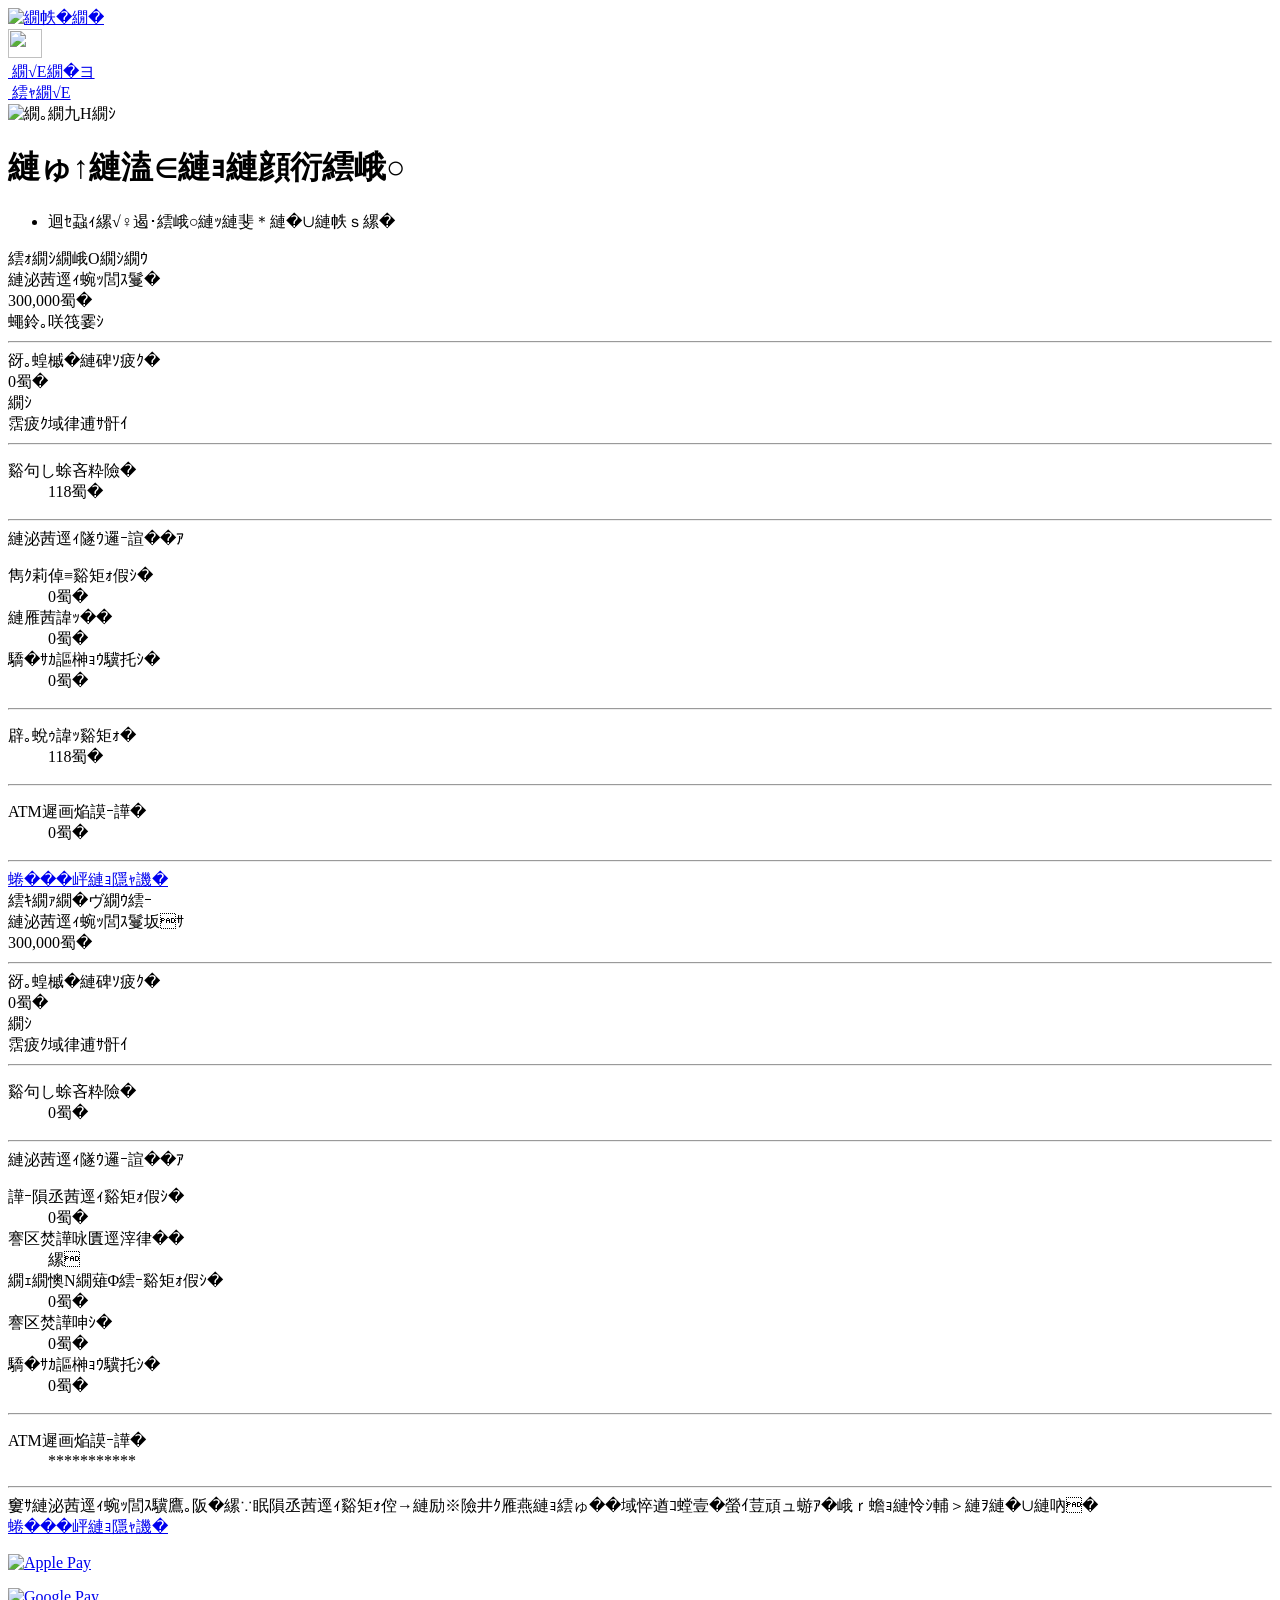
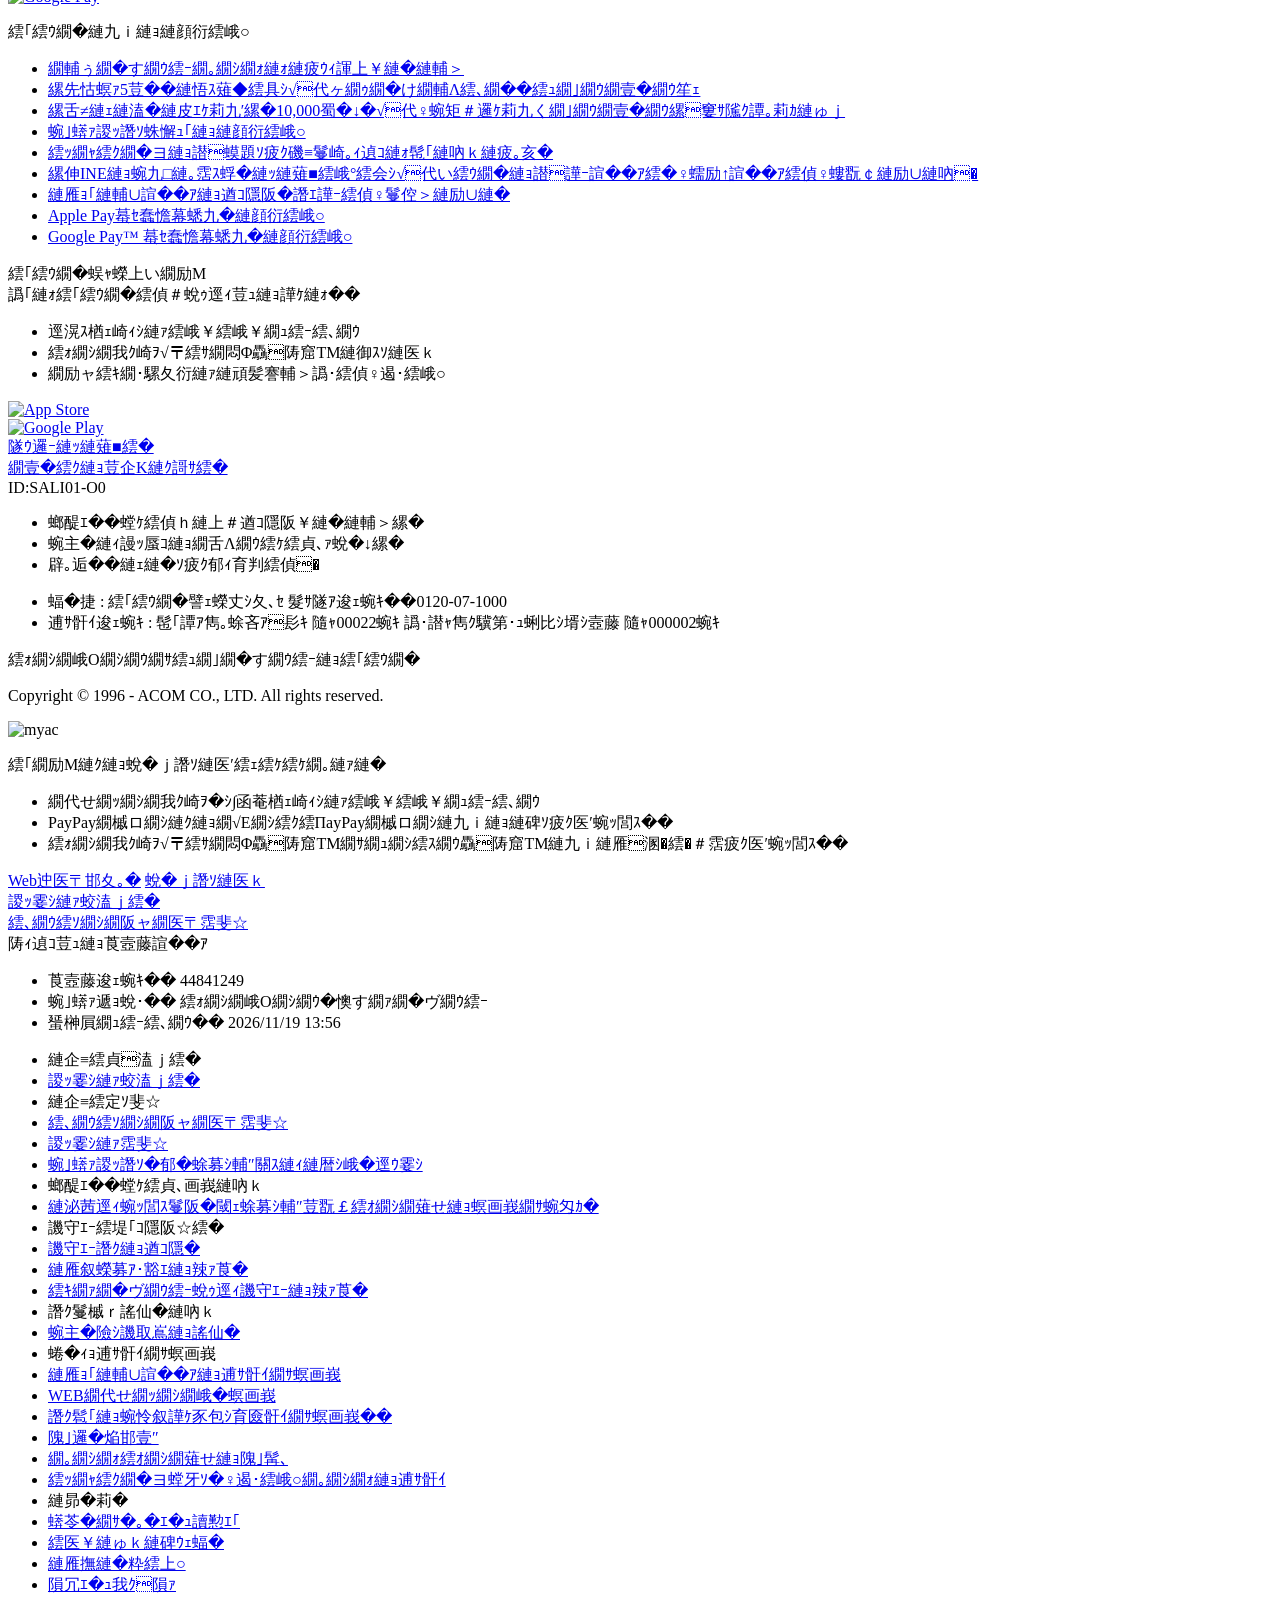
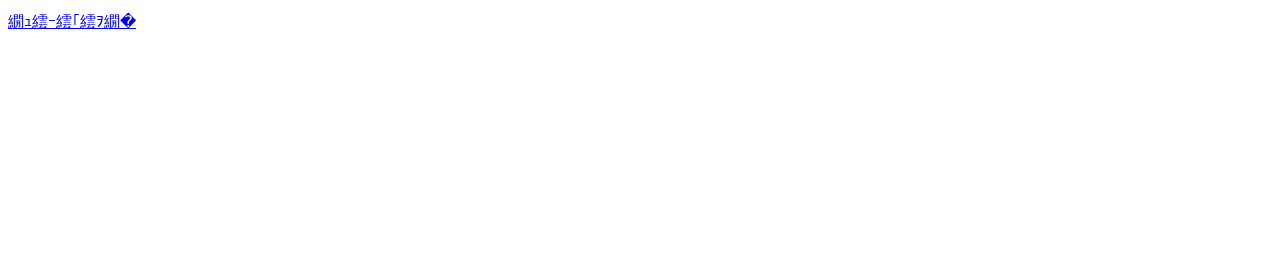
==== index.html @ de7b9457 "Rename 会員メニュー｜アコム.html to index.html" ====
<!DOCTYPE html>
<!-- saved from url=(0047)https://www.online-a.com/IbWebp/sp/ac/SALI01.do -->
<html lang="ja"><head><meta http-equiv="Content-Type" content="text/html; charset=Shift_JIS">
    <meta http-equiv="Content-Style-Type" content="text/css">
    <meta http-equiv="Content-Language" content="ja">
    <title>会員メニュー｜アコム</title>
    <meta name="Keywords" content="キャッシング,消費者金融,金融,カードローン,アコム">
    <meta name="Description" content="キャッシング、カードローン、融資なら消費者金融のアコム！キャッシング、クレジットカード、信販等の各種総合金融サービスの展開をしています。">
    <meta name="viewport" content="width=device-width, initial-scale=1.0, maximum-scale=1.0, user-scalable=0">
    <meta name="apple-mobile-web-app-capable" content="no">
    <meta name="format-detection" content="telephone=no">
    <meta name="format-detection" content="address=no">
    <link rel="apple-touch-icon" href="https://www.acom.co.jp/img/apple-touch-icon.png">
    <link rel="shortcut icon" href="https://www.acom.co.jp/img/favicon.ico">
    <link href="./会員メニュー｜アコム_files/reset.css" rel="stylesheet" type="text/css">
    <link href="./会員メニュー｜アコム_files/common.css" rel="stylesheet" type="text/css">
    <link href="./会員メニュー｜アコム_files/chaticon.css" rel="stylesheet" type="text/css">
    <link href="./会員メニュー｜アコム_files/appBlock.css" rel="stylesheet">
    <script type="text/javascript" async="" src="./会員メニュー｜アコム_files/identify_f7846436.js.ダウンロード"></script><script type="text/javascript" async="" src="./会員メニュー｜アコム_files/main.MTUyMzg1YjAxOQ.js.ダウンロード" data-id="CSU50HJC77UF5CI6EMP0"></script><script type="text/javascript" async="" src="./会員メニュー｜アコム_files/main.MTUyMzg1YjAxMQ.js.ダウンロード" data-id="D3EDIGRC77UEJKF0BDD0"></script><script async="" src="./会員メニュー｜アコム_files/analytics.js.ダウンロード"></script><script async="" src="./会員メニュー｜アコム_files/oaiq.min.js.ダウンロード"></script><script type="text/javascript" async="" src="./会員メニュー｜アコム_files/events.js.ダウンロード"></script><script type="text/javascript" async="" src="./会員メニュー｜アコム_files/events(1).js.ダウンロード"></script><script async="" src="./会員メニュー｜アコム_files/pixel.js.ダウンロード"></script><script src="./会員メニュー｜アコム_files/401208492203671" async=""></script><script src="./会員メニュー｜アコム_files/743950780234975" async=""></script><script async="" src="./会員メニュー｜アコム_files/fbevents.js.ダウンロード"></script><script type="text/javascript" async="" src="./会員メニュー｜アコム_files/ytag.js.ダウンロード"></script><script type="text/javascript" async="" src="./会員メニュー｜アコム_files/bat.js.ダウンロード"></script><script async="" src="./会員メニュー｜アコム_files/uwt.js.ダウンロード"></script><script type="text/javascript" async="" src="./会員メニュー｜アコム_files/js"></script><script type="text/javascript" async="" src="./会員メニュー｜アコム_files/js(1)"></script><script type="text/javascript" async="" src="./会員メニュー｜アコム_files/js(2)"></script><script async="" src="./会員メニュー｜アコム_files/gtm.js.ダウンロード"></script><script type="text/javascript" src="./会員メニュー｜アコム_files/jquery-3.5.1.min.js.ダウンロード"></script>
    <script type="text/javascript" src="./会員メニュー｜アコム_files/common.js.ダウンロード"></script>
    <script type="text/javascript" src="./会員メニュー｜アコム_files/scroller.js.ダウンロード"></script>
    <script type="text/javascript" src="./会員メニュー｜アコム_files/menu.js.ダウンロード"></script>
    <script type="text/javascript" charset="UTF-8" src="./会員メニュー｜アコム_files/Caulis.acom_success.min.js.ダウンロード"></script>
    <script type="text/javascript" src="./会員メニュー｜アコム_files/appBlock.js.ダウンロード"></script>

<!----- 191014対応 Google Tag Manager ここから----->
<!-- Google Tag Manager -->
<script>(function(w,d,s,l,i){w[l]=w[l]||[];w[l].push({'gtm.start':
new Date().getTime(),event:'gtm.js'});var f=d.getElementsByTagName(s)[0],
j=d.createElement(s),dl=l!='dataLayer'?'&l='+l:'';j.async=true;j.src=
'https://www.googletagmanager.com/gtm.js?id='+i+dl;f.parentNode.insertBefore(j,f);
})(window,document,'script','dataLayer','GTM-PGNW3K');</script>
<!-- End Google Tag Manager -->
<!----- 191014対応 Google Tag Manager ここまで----->

<script type="text/javascript" async="" src="./会員メニュー｜アコム_files/f.txt"></script><script type="text/javascript" async="" src="./会員メニュー｜アコム_files/f(1).txt"></script><script type="text/javascript" async="" src="./会員メニュー｜アコム_files/f(2).txt"></script><script src="./会員メニュー｜アコム_files/97021896.js.ダウンロード" type="text/javascript" async="" data-ueto="ueto_e44e095130"></script><script type="text/javascript" src="./会員メニュー｜アコム_files/f(3).txt"></script></head>

<body>
<!----- 191014対応 Google Tag Manager ここから----->
<!-- Google Tag Manager (noscript) -->
<noscript><iframe src="https://www.googletagmanager.com/ns.html?id=GTM-PGNW3K"
height="0" width="0" style="display:none;visibility:hidden"></iframe></noscript>
<!-- End Google Tag Manager (noscript) -->
<!----- 191014対応 Google Tag Manager ここまで----->


<header class="wide">
    
















<div class="header-home">

    <a href="https://www.online-a.com/IbWebp/sp/ac/SALI01.do"><img src="./会員メニュー｜アコム_files/header_home.png" width="63" height="43" alt="ホーム"></a>

</div>
<a href="https://www.acom.co.jp/" target="_blank" rel="noopener noreferrer" class="header-center header-toplink">
    <img src="./会員メニュー｜アコム_files/header_logo_2.png" alt="" width="34" height="29">
</a>





<div class="HeaderChatMenu">
    
    
        <div class="Chat">
            <a href="https://www.online-a.com/IbWebp/sp/ac/SACS01.do"><span>
                    <img src="./会員メニュー｜アコム_files/header_chat.png" alt="">
                </span>
                <span>チャット</span></a>
        </div>
        <div class="Gacha">
            <a href="https://reg34.smp.ne.jp/regist/is?SMPFORM=menj-mbshrb-216d93377c8000bc683165e4c70d24fa&amp;p1=n5uz7D8Qy0Eh9pJDTG4iVQ%3D%3D&amp;p2=kNLqjTxfS4mvMwUTlSAVxw%3D%3D&amp;p3=ghbYW6UB%2BwsORngr2jIDWQ%3D%3D" target="_blank" rel="noopener noreferrer">
                <span>
                    <img src="./会員メニュー｜アコム_files/acom_gacha_icon_28px_black.png" alt="">
                </span>
                <span>ガチャ</span>
            </a>
        </div>
   
   
    
    
    <div class="header-menu" onclick="OpenMenu()">
        <img src="./会員メニュー｜アコム_files/header_menu.png" width="63" height="43" alt="メニュー">
    </div>
</div>

</header>

<div class="pageWrapper">
    <div class="side-wrapper bg-gray" id="top">
        <main>
            









































<link href="./会員メニュー｜アコム_files/sali_modal.css" rel="stylesheet" type="text/css">
<link href="./会員メニュー｜アコム_files/rali.css" rel="stylesheet">
<script type="text/javascript" src="./会員メニュー｜アコム_files/foldnote.js.ダウンロード"></script>
<script type="text/javascript" src="./会員メニュー｜アコム_files/sali_modal.js.ダウンロード"></script>
<script src="./会員メニュー｜アコム_files/rali0x.js.ダウンロード" type="text/javascript" charset="UTF-8"></script>

<input type="hidden" id="isMobile" value="true">

<h1 class="wide">あなたへのお知らせ</h1>
<ul class="sali01-info-list wide" id="js-foldnote">
    
    
        
        
            <li>現在、お知らせはございません。</li>
        
        
    
</ul>

<div class="sali01-balance wide">
    
    
    

      
      
        <div class="sali01-balance-card">
            <div class="card-title js-fold" id="cardLoan" data-content="━" onclick="FoldCheck('cardLoan')">カードローン
            </div>
            <div class="card-body">
                <div class="available">
                    <div class="available-title">ご利用可能額</div>
                    
                        <div class="available-amount">300,000円</div>
                    
                    
                    

                    
                    
                      
                      
                          <div class="available-button sali01-button-inactive">増額申込</div>
                      
                    
                    
                </div>
                <hr>
                <div class="next-repayment">
                    <div class="next-repayment-left">
                        
                            <div class="next-repayment-left-title">次回のご返済</div>
                            <div class="next-repayment-left-amount">
                                
                                
                                    0円
                                
                            </div>
                            <div class="next-repayment-left-days">
                                
                                    ー
                                
                                
                            </div>
                        
                        
                    </div>
                    
                    
                            <div class="next-repayment-button sali01-button-inactive">返済日登録</div>
                    
                </div>
                <!-- 引き落とし金額変更 -->
                

                <hr>

                <dl class="sali01-table">
                    <dt>残債務合計</dt>
                    <dd>118円</dd>
                </dl>

                <hr>

                <div class="sali01-multitable">
                    ご利用詳細情報
                    <dl>
                        <dt>貸付金残高：</dt>
                        <dd>0円</dd>
                        <dt>お利息：</dt>
                        <dd>0円</dd>
                        <dt>遅延損害金：</dt>
                        <dd>0円</dd>
                    </dl>
                </div>

                <hr>

                
                
                    <dl class="sali01-table">
                        <dt>無利息残高</dt>
                        <dd>118円</dd>
                    </dl>

                    <hr>
                

                <dl class="sali01-table">
                    <dt>ATM等手数料</dt>
                    <dd>
                        
                            0円
                        
                        
                    </dd>
                </dl>

                <hr>

                <div class="explain-link">
                    <a href="https://www.online-a.com/ibwebp/staticcontents/sp/sa/memb/html/zandaka_setsumei.html" tabindex="4">各項目の説明</a>
                </div>
            </div>
        </div>
      

      
      

      
        <div class="sali01-balance-shopping">
            <div class="shopping-title js-fold" id="shopping" data-content="━" onclick="FoldCheck('shopping')">
                ショッピング
            </div>
            <div class="shopping-body">
                <div class="available">
                    <div class="available-title">ご利用可能額※</div>
                    
                        <div class="available-amount">300,000円</div>
                        <div class="sali01-button-hidden"></div>
                    
                    
                    
                </div>
                <hr>
                <div class="next-repayment">
                    <div class="next-repayment-left">
                        
                            <div class="next-repayment-left-title">次回のご返済</div>
                            <div class="next-repayment-left-amount">
                                
                                
                                    0円
                                
                            </div>
                            <div class="next-repayment-left-days">
                                
                                    ー
                                
                                
                            </div>
                        
                        
                    </div>
                    
                    
                            <div class="next-repayment-button sali01-button-inactive">返済日登録</div>
                    
                </div>
                <!-- 引き落とし金額変更 -->
                

                <hr>

                <dl class="sali01-table">
                    <dt>残債務合計</dt>
                    <dd>0円</dd>
                </dl>

                <hr>

                <div class="sali01-multitable">
                    ご利用詳細情報
                    <dl>
                        <dt>新規利用残高：</dt>
                        <dd>0円</dd>
                        <dt>手数料発生日：</dt>
                        <dd>　</dd>
                        <dt>リボルビング残高：</dt>
                        <dd>0円</dd>
                        <dt>手数料：</dt>
                        <dd>0円</dd>
                        <dt>遅延損害金：</dt>
                        <dd>0円</dd>
                    </dl>
                </div>

                <hr>

                
                

                <dl class="sali01-table">
                    <dt>ATM等手数料</dt>
                    <dd>
                        
                        
                            
                            ***********
                        
                    </dd>
                </dl>

                <hr>
                <div class="mb10">
                    ※ご利用可能金額は、新規利用残高として計上前のもの（未確定の売上情報）を差し引いています。
                </div>

                <div class="explain-link">
                    <a href="https://www.online-a.com/ibwebp/staticcontents/sp/sa/memb/html/zandaka_setsumei.html" tabindex="10">各項目の説明</a>
                </div>

            </div>
        </div>
      

    
    

</div>


    <div class="campaign-banner">
        <p>
            <a href="https://www.acom.co.jp/lineup/credit/applepay/" target="_blank" tabindex="11" rel="noopener noreferrer">
                <img src="./会員メニュー｜アコム_files/applepay_banner.png" alt="Apple Pay">
            </a>
        </p>
        <p>
            <a href="https://www.acom.co.jp/lineup/credit/googlepay/" target="_blank" tabindex="12" rel="noopener noreferrer">
                <img src="./会員メニュー｜アコム_files/googlepay_banner.png" alt="Google Pay">
            </a>
        </p>
    </div>



    <div class="sali01-info-fromacom wide">
        <div class="sali01-info-fromacom-title js-fold" id="fromAcom" data-content="━" onclick="FoldCheck('fromAcom')">アコムからのお知らせ
        </div>
        <ul>
            
                <li><a href="https://www.acom.co.jp/news/378/" target="_blank" rel="noopener noreferrer">フィッシングメールにご注意ください</a></li>
            
                <li><a href="https://www.acom.co.jp/spot2026-11-black/?p1=acmm01" target="_blank" rel="noopener noreferrer">【最大5万円が当たる！】ブラックフライデーキャンペーン♪</a></li>
            
                <li><a href="https://www.acom.co.jp/spot2026-06/index.html" target="_blank" rel="noopener noreferrer">【あなたのご紹介が、10,000円に！】お友達紹介キャンペーン　※諸条件あり</a></li>
            
                <li><a href="https://www.acom.co.jp/news/415/" target="_blank" rel="noopener noreferrer">口座振替停止のお知らせ</a></li>
            
                <li><a href="https://www.acom.co.jp/spot2026-1101/?p1=acmm01" target="_blank" rel="noopener noreferrer">クレジットの最少返済金額表示に関するご案内</a></li>
            
                <li><a href="https://lin.ee/jy3HKQw" target="_blank" rel="noopener noreferrer">【LINEの友だち追加はこちらから！】アコムの最新情報やお得な情報をお届けします。</a></li>
            
                <li><a href="https://www.acom.co.jp/spot2024-05/" target="_blank" rel="noopener noreferrer">お客さま情報の確認・更新をお願いします</a></li>
            
                <li><a href="https://www.acom.co.jp/news/274/" target="_blank" rel="noopener noreferrer">Apple Pay対応開始のお知らせ</a></li>
            
                <li><a href="https://www.acom.co.jp/news/275/" target="_blank" rel="noopener noreferrer">Google Pay&#8482; 対応開始のお知らせ</a></li>
            
        </ul>
    </div>


<div class="sali01-app">
    <div class="sali01-app-title">アコム公式アプリ</div>
    <div class="sali01-app-body">
        <div class="sali01-app-foruser">既にアコムをご利用中の方に！</div>
        <ul>
            <li>生体認証でらくらくログイン</li>
            <li>カード不要でセブン銀行ATMが使える</li>
            <li>プッシュ通知でお支払い日をお知らせ</li>
        </ul>
        <div class="sali01-app-storelinks">
            <div>
                <div class="js-pcOnly" style="display: none;">
                    <p>iPhone</p>
                    <div class="app-qr">
                        <img class="pali01-app-qr" src="./会員メニュー｜アコム_files/qr_iphone.png" width="93" height="93" alt="">
                    </div>
                </div>
                <a href="https://sp.online-a.com/acomappli/appstore" tabindex="13" target="_blank" rel="noopener noreferrer"><img src="./会員メニュー｜アコム_files/app_iphone.png" alt="App Store" class="apple-banner"></a>
            </div>
            <div>
                <div class="js-pcOnly" style="display: none;">
                    <p>android</p>
                    <div class="app-qr">
                        <img class="pali01-app-qr" src="./会員メニュー｜アコム_files/qr_android.png" width="93" height="93" alt="">
                    </div>
                </div>
                <a href="https://sp.online-a.com/acomappli/googleplay" tabindex="14" target="_blank" rel="noopener noreferrer"><img src="./会員メニュー｜アコム_files/app_android.png" alt="Google Play" class="android-banner"></a>
            </div>
        </div>
        <div class="sali01-app-detail-link">
            <a href="https://www.acom.co.jp/app" tabindex="15" target="_blank" rel="noopener noreferrer">詳細はこちら</a>
        </div>
    </div>

</div>

            
            <div class="bottom-meta wide mt30">
                <div class="navi-to-top font12"><a href="https://www.online-a.com/IbWebp/sp/ac/SALI01.do#top">ページの上部へ戻る</a></div>
                <div class="page-ID">ID:<p id="screenId" style="display:inline;">SALI01-O0</p></div>
            </div>
        </main>
        <footer class="wide">
            












        <ul id="footer-importantfavor">
            <li>契約内容をよくご確認ください。</li>
            <li>収入と支出のバランスを大切に。</li>
            <li>無理のない返済計画を。</li>
        </ul>
        <ul id="footer-registinfo"><li>商号 : アコム株式会社 電話番号：<span class="underline">0120-07-1000</span></li><li>登録番号 : 関東財務局長 第00022号 日本貸金業協会会員 第000002号</li></ul>
        <div id="footer-copyright">
            <p>カードローン・キャッシングのアコム</p>
            <p>Copyright &#169; 1996 - ACOM CO., LTD. All rights reserved.</p>
        </div>

        </footer>
    </div>
</div>
<div class="footer-fixed">
    <div class="app-block">
        <input type="hidden" id="appBlockSessionToken" value="7f04c650caafc0ea548aa7cd479a0cf466e989b6ec36b0bf8351a4480a77ea40">
        <div class="app-block-icon">
            <img src="./会員メニュー｜アコム_files/AppIcon.png" alt="myac">
        </div>
        <div class="app-block-body">
            <p class="app-block-title">アプリへの切り替えがオススメです</p>
            <ul class="app-block-merits">
                <li>パスワード不要！生体認証でらくらくログイン</li>
                <li>PayPayマネーへのチャージやPayPayマネーからのご返済が可能！</li>
                <li>カード不要でセブン銀行ATM・ローソン銀行ATMからお借入やご返済が可能！</li>
            </ul>
            <div class="app-block-actions">
                <a class="app-block-continue" href="https://www.online-a.com/IbWebp/sp/ac/SALI01.do#">Web版で続行</a>
                <a class="app-block-switch" href="https://sp.online-a.com/acomappli" target="_blank" rel="noopener noreferrer">切り替える</a>
            </div>
        </div>
    </div>
    
    <div class="footer-navi">
        <div class="footer-navi-transfer"><a href="https://www.online-a.com/IbWebp/sp/ac/SAFC01.do">振込で借りる</a></div>
        <div class="footer-navi-internet"><a href="https://www.online-a.com/IbWebp/sp/ac/SAMP21.do">インターネットで返す</a></div>
    </div>
    
</div>

<!-- menu -->
<div id="nav-mask-wrapper">
    <div id="nav-mask">
        <nav>
            























<div class="menu-main" style="height: 922px;">

    <div class="usr-info">
        <div class="usr-info-title">表示中の会員情報</div>
        <ul>
            <li>会員番号： <span>44841249</span></li>
            
                
                    <li>口座種別： <span>カードローン｜ショッピング</span></li>
                
                
            
            
                
                    <li class="last-login">前回ログイン： 2026/11/19&nbsp;13:56</li>
                
                
            
        </ul>
        
    </div>

    <ul class="menu-list">
        
            
            
                <li class="menu-heading menu-heading-loan">お金を借りる</li>
                
                    <li><a href="https://www.online-a.com/IbWebp/sp/ac/SAFC01.do">振込で借りる</a></li>
                
                
            
            
            
            
                <li class="menu-heading menu-heading-repayment">お金を返す</li>
                
                    <li><a href="https://www.online-a.com/IbWebp/sp/ac/SAMP21.do">インターネットで返す</a></li>
                
                
                    <li><a href="https://www.online-a.com/IbWebp/sp/ac/SAZD11.do">振込で返す</a></li>
                
                
                    <li><a href="https://www.online-a.com/IbWebp/sp/ac/SADK01.do">口座振替（自動引き落とし）の申込</a></li>
                
                
            
            
            
            
                <li class="menu-heading menu-heading-mod">契約内容を変更する</li>
                
                
                    <li><a href="https://www.online-a.com/IbWebp/sp/ac/SAKD40fromXX.do">ご利用可能額の自動引き上げサービスの変更・取消</a></li>
                
                
                
            
            
            
            
                <li class="menu-heading menu-heading-particulars">明細を確認する</li>
                
                    <li><a href="https://www.online-a.com/IbWebp/sp/ac/SAWM11.do">明細書の確認</a></li>
                
                
                    <li><a href="https://www.online-a.com/IbWebp/sp/ac/SATR11.do">お取引履歴の照会</a></li>
                
                
                    <li><a href="https://www.online-a.com/IbWebp/sp/ac/SAGR11.do">ショッピング利用明細の照会</a></li>
                
            
            
            
            
                <li class="menu-heading menu-heading-documents">書類を提出する</li>
                    <li><a href="https://www.online-a.com/IbWebp/sp/ac/SAST75.do">収入証明書の提出</a></li>
            
            
            
            
                <li class="menu-heading menu-heading-registration">各種登録・変更</li>
                
                    <li><a href="https://www.online-a.com/IbWebp/sp/ac/SACH20.do">お客さま情報の登録・変更</a></li>
                
                
                    <li><a href="https://www.online-a.com/IbWebp/sp/ac/SALI87.do">WEBパスワードの変更</a></li>
                
                
                    <li><a href="https://www.online-a.com/IbWebp/sp/ac/SAKU11.do">書面の受取方法（登録・変更）</a></li>
                

                    <li><a href="https://www.online-a.com/IbWebp/sp/ac/SAKU11.do">解約手続き</a></li>
                
                
                    <li><a href="https://www.online-a.com/IbWebp/sp/ac/SAEM81.do">メールサービスの解除</a></li>
                
                
                    <li><a href="https://www.online-a.com/IbWebp/sp/ac/SACO11.do">クレジット安心お知らせメールの登録</a></li>
                
                
            
            
        

        
        


        
        
            <li class="menu-heading menu-heading-etc">その他</li>
            
                <li><a href="https://www.acom.co.jp/sm/sh-001.html" target="_blank" rel="noopener noreferrer">店舗・ＡＴＭ検索</a></li>
            
            
                <li><a href="https://www.acom.co.jp/sm/support/index.html" target="_blank" rel="noopener noreferrer">よくあるご質問</a></li>
            
            
                <li><a href="https://www.online-a.com/IbWebp/sp/ac/SAOT11.do">お問い合わせ</a></li>
            
            
                <li><a href="https://www.acom.co.jp/sm/ki-011.html" target="_blank" rel="noopener noreferrer">規約等一覧</a></li>
            
        
        

    </ul>
    <div class="menu-logout-box mt20">
        <a href="https://www.online-a.com/IbWebp/sp/ac/SALO11.do">ログアウト</a>
    </div>
</div>
<div class="menu-right">
    <div class="menu-right-closebtn" onclick="CloseMenu()">
        <span></span>
    </div>
</div>

        </nav>
    </div>
</div>
<!-- /menu -->



<script type="text/javascript" id="" charset="">!function(d,e,f,a,b,c){d.twq||(a=d.twq=function(){a.exe?a.exe.apply(a,arguments):a.queue.push(arguments)},a.version="1.1",a.queue=[],b=e.createElement(f),b.async=!0,b.src="https://static.ads-twitter.com/uwt.js",c=e.getElementsByTagName(f)[0],c.parentNode.insertBefore(b,c))}(window,document,"script");twq("config","ofsgs");</script>
<script id="" text="" charset="" type="text/javascript" src="./会員メニュー｜アコム_files/748f6050-514d-408f-95ef-8b3a0eb5c9ce"></script>
<script type="text/javascript" id="" charset="">!function(b,e,f,g,a,c,d){b.fbq||(a=b.fbq=function(){a.callMethod?a.callMethod.apply(a,arguments):a.queue.push(arguments)},b._fbq||(b._fbq=a),a.push=a,a.loaded=!0,a.version="2.0",a.queue=[],c=e.createElement(f),c.async=!0,c.src=g,d=e.getElementsByTagName(f)[0],d.parentNode.insertBefore(c,d))}(window,document,"script","https://connect.facebook.net/en_US/fbevents.js");fbq("init","743950780234975");fbq("track","PageView");</script>
<noscript><img height="1" width="1" style="display:none" src="https://www.facebook.com/tr?id=743950780234975&amp;ev=PageView&amp;noscript=1"></noscript>

<script type="text/javascript" id="" charset="">!function(b,e,f,g,a,c,d){b.fbq||(a=b.fbq=function(){a.callMethod?a.callMethod.apply(a,arguments):a.queue.push(arguments)},b._fbq||(b._fbq=a),a.push=a,a.loaded=!0,a.version="2.0",a.queue=[],c=e.createElement(f),c.async=!0,c.src=g,d=e.getElementsByTagName(f)[0],d.parentNode.insertBefore(c,d))}(window,document,"script","https://connect.facebook.net/en_US/fbevents.js");fbq("init","401208492203671");fbq("track","PageView");</script>
<noscript><img height="1" width="1" style="display:none" src="https://www.facebook.com/tr?id=401208492203671&amp;ev=PageView&amp;noscript=1"></noscript>

<script type="text/javascript" id="" charset="">!function(){if(window.SmartnewsAds=window.SmartnewsAds||{},!window.SmartnewsAds.p){var a=window.SmartnewsAds.p=function(){a.callMethod?a.callMethod.apply(a,arguments):a.queue.push(arguments)};window.SmartnewsAds._p||(window.SmartnewsAds._p=a);a.push=a;a.version="1.0.0";a.queue=[];var b=document.createElement("script");b.async=!0;b.src="//cdn.smartnews-ads.com/i/pixel.js";var c=document.getElementsByTagName("script")[0];c.parentNode.insertBefore(b,c)}}();SmartnewsAds.p("bd20b35f442e9413b5bd55ca","PageView");</script>
<noscript>
<img height="1" width="1" style="display:none;" alt="" src="https://i.smartnews-ads.com/p?id=bd20b35f442e9413b5bd55ca&amp;e=PageView">
</noscript>
<script type="text/javascript" id="" charset="">!function(d,g,e){d.TiktokAnalyticsObject=e;var a=d[e]=d[e]||[];a.methods="page track identify instances debug on off once ready alias group enableCookie disableCookie holdConsent revokeConsent grantConsent".split(" ");a.setAndDefer=function(b,c){b[c]=function(){b.push([c].concat(Array.prototype.slice.call(arguments,0)))}};for(d=0;d<a.methods.length;d++)a.setAndDefer(a,a.methods[d]);a.instance=function(b){b=a._i[b]||[];for(var c=0;c<a.methods.length;c++)a.setAndDefer(b,a.methods[c]);return b};a.load=
function(b,c){var f="https://analytics.tiktok.com/i18n/pixel/events.js";a._i=a._i||{};a._i[b]=[];a._i[b]._u=f;a._t=a._t||{};a._t[b]=+new Date;a._o=a._o||{};a._o[b]=c||{};c=document.createElement("script");c.type="text/javascript";c.async=!0;c.src=f+"?sdkid\x3d"+b+"\x26lib\x3d"+e;b=document.getElementsByTagName("script")[0];b.parentNode.insertBefore(c,b)};a.load("CSU50HJC77UF5CI6EMP0");a.page()}(window,document,"ttq");</script>

<script type="text/javascript" id="" charset="">!function(d,g,e){d.TiktokAnalyticsObject=e;var a=d[e]=d[e]||[];a.methods="page track identify instances debug on off once ready alias group enableCookie disableCookie holdConsent revokeConsent grantConsent".split(" ");a.setAndDefer=function(b,c){b[c]=function(){b.push([c].concat(Array.prototype.slice.call(arguments,0)))}};for(d=0;d<a.methods.length;d++)a.setAndDefer(a,a.methods[d]);a.instance=function(b){b=a._i[b]||[];for(var c=0;c<a.methods.length;c++)a.setAndDefer(b,a.methods[c]);return b};a.load=
function(b,c){var f="https://analytics.tiktok.com/i18n/pixel/events.js";a._i=a._i||{};a._i[b]=[];a._i[b]._u=f;a._t=a._t||{};a._t[b]=+new Date;a._o=a._o||{};a._o[b]=c||{};c=document.createElement("script");c.type="text/javascript";c.async=!0;c.src=f+"?sdkid\x3d"+b+"\x26lib\x3d"+e;b=document.getElementsByTagName("script")[0];b.parentNode.insertBefore(c,b)};a.load("D3EDIGRC77UEJKF0BDD0");a.page()}(window,document,"ttq");</script>
<script type="text/javascript" id="" charset="">!function(a,b,d,e){if(!a.oaiq){var c=function(){c.q.push(arguments)};c.q=[];a.oaiq=c;a=b.createElement(d);a.async=1;a.src=e;b=b.getElementsByTagName(d)[0];b.parentNode.insertBefore(a,b)}}(window,document,"script","https://bzrcdn.openai.com/sdk/oaiq.min.js");oaiq("init",{pixelId:"7f4VezVPrbdurs4QQpixjJ",debug:!0});</script>
<script type="text/javascript" id="" charset="">!function(d,e,f,a,b,c){d.twq||(a=d.twq=function(){a.exe?a.exe.apply(a,arguments):a.queue.push(arguments)},a.version="1.1",a.queue=[],b=e.createElement(f),b.async=!0,b.src="https://static.ads-twitter.com/uwt.js",c=e.getElementsByTagName(f)[0],c.parentNode.insertBefore(b,c))}(window,document,"script");twq("config","riikg");</script>
<script type="text/javascript" id="" charset="">(function(a,c,d,g,b,e,f){a.GoogleAnalyticsObject=b;a[b]=a[b]||function(){(a[b].q=a[b].q||[]).push(arguments)};a[b].l=1*new Date;e=c.createElement(d);f=c.getElementsByTagName(d)[0];e.async=1;e.src=g;f.parentNode.insertBefore(e,f)})(window,document,"script","//www.google-analytics.com/analytics.js","ga");ga("create","UA-90131308-1","auto");ga(function(a){a=a.get("clientId");dataLayer.push({GAClientID:a,event:"FireGA"})});
function trEvent(a,c,d){dataLayer.push({event:"FireEvent",EventCategory:a,EventAction:c,EventLabel:d})};</script><img src="./会員メニュー｜アコム_files/adsct" height="1" width="1" fetchpriority="high" style="display: none;"><img src="./会員メニュー｜アコム_files/adsct(1)" height="1" width="1" fetchpriority="high" style="display: none;"><img src="./会員メニュー｜アコム_files/adsct(2)" height="1" width="1" fetchpriority="high" style="display: none;"><img src="./会員メニュー｜アコム_files/adsct(3)" height="1" width="1" fetchpriority="high" style="display: none;"><script async="" src="./会員メニュー｜アコム_files/bundle.0205443f-ef0f-42e8-93f4-41e134874dc0.js.ダウンロード"></script><div id="batBeacon95217372033" style="width: 0px; height: 0px; display: none; visibility: hidden;"><img id="batBeacon267124848577" width="0" height="0" alt="" src="./会員メニュー｜アコム_files/0" style="width: 0px; height: 0px; display: none; visibility: hidden;"></div><script id="" text="" charset="" type="text/javascript" src="./会員メニュー｜アコム_files/ytag.js.ダウンロード"></script><script id="" text="" charset="" type="text/javascript" src="./会員メニュー｜アコム_files/ytag.js.ダウンロード"></script>
<script type="text/javascript" id="" charset="">window.yjDataLayer=window.yjDataLayer||[];function ytag(){yjDataLayer.push(arguments)}ytag({type:"yss_retargeting",config:{yahoo_ss_retargeting_id:"1001251129",yahoo_sstag_custom_params:{}}});</script>
<script type="text/javascript" id="" charset="">window.yjDataLayer=window.yjDataLayer||[];function ytag(){yjDataLayer.push(arguments)}ytag({type:"yjad_retargeting",config:{yahoo_retargeting_id:"4OIYQ1A4NF",yahoo_retargeting_label:"",yahoo_retargeting_page_type:"",yahoo_retargeting_items:[{item_id:"",category_id:"",price:"",quantity:""}]}});</script><div id="withdesk-browse-container" data-withdesk-component="true" style="zoom: normal !important;"><iframe id="withdesk-browse-window" title="Withdesk Browse" tabindex="-1" data-withdesk-component="true" style="display: none !important;" src="./会員メニュー｜アコム_files/saved_resource.html"></iframe><div id="withdesk-widget-container" data-withdesk-component="true" style="position: absolute !important; z-index: 2147483100 !important;"><iframe id="withdesk-widget-window" title="Withdesk Browse Widget" tabindex="-1" data-withdesk-component="true" data-withdesk-frame="true" style="background: transparent !important; border-width: medium !important; border-style: none !important; border-color: currentcolor !important; border-image: none !important; box-sizing: content-box !important; display: block !important; margin: 0px !important; max-height: 100vh !important; max-width: 100vw !important; min-height: 0px !important; min-width: 0px !important; opacity: 1 !important; padding: 0px !important; pointer-events: auto !important; position: fixed !important; inset: auto 0px 0px auto !important; touch-action: auto !important; transition: none !important; visibility: visible !important; z-index: 2147483100 !important; height: 0px !important; width: 0px !important;" src="./会員メニュー｜アコム_files/saved_resource(1).html"></iframe></div></div>
<script type="text/javascript" id="" charset="">(function(b,a){b.odtag=a=b.odtag||function(){return a.q.push(arguments)};a.q=a.q||[]})(window);odtag("config",75375,{send_page_view:!1,cross_domain_targets:["acom.co.jp","online-a.com"]});odtag("event","page_view",{send_to:75375});</script>
<script id="" text="" charset="" type="text/javascript" src="./会員メニュー｜アコム_files/od.js.ダウンロード"></script>
<img src="./会員メニュー｜アコム_files/adsct(4)" height="1" width="1" fetchpriority="high" style="display: none;"><img src="./会員メニュー｜アコム_files/adsct(5)" height="1" width="1" fetchpriority="high" style="display: none;"><img src="./会員メニュー｜アコム_files/adsct(6)" height="1" width="1" fetchpriority="high" style="display: none;"><img src="./会員メニュー｜アコム_files/adsct(7)" height="1" width="1" fetchpriority="high" style="display: none;"></body></html>
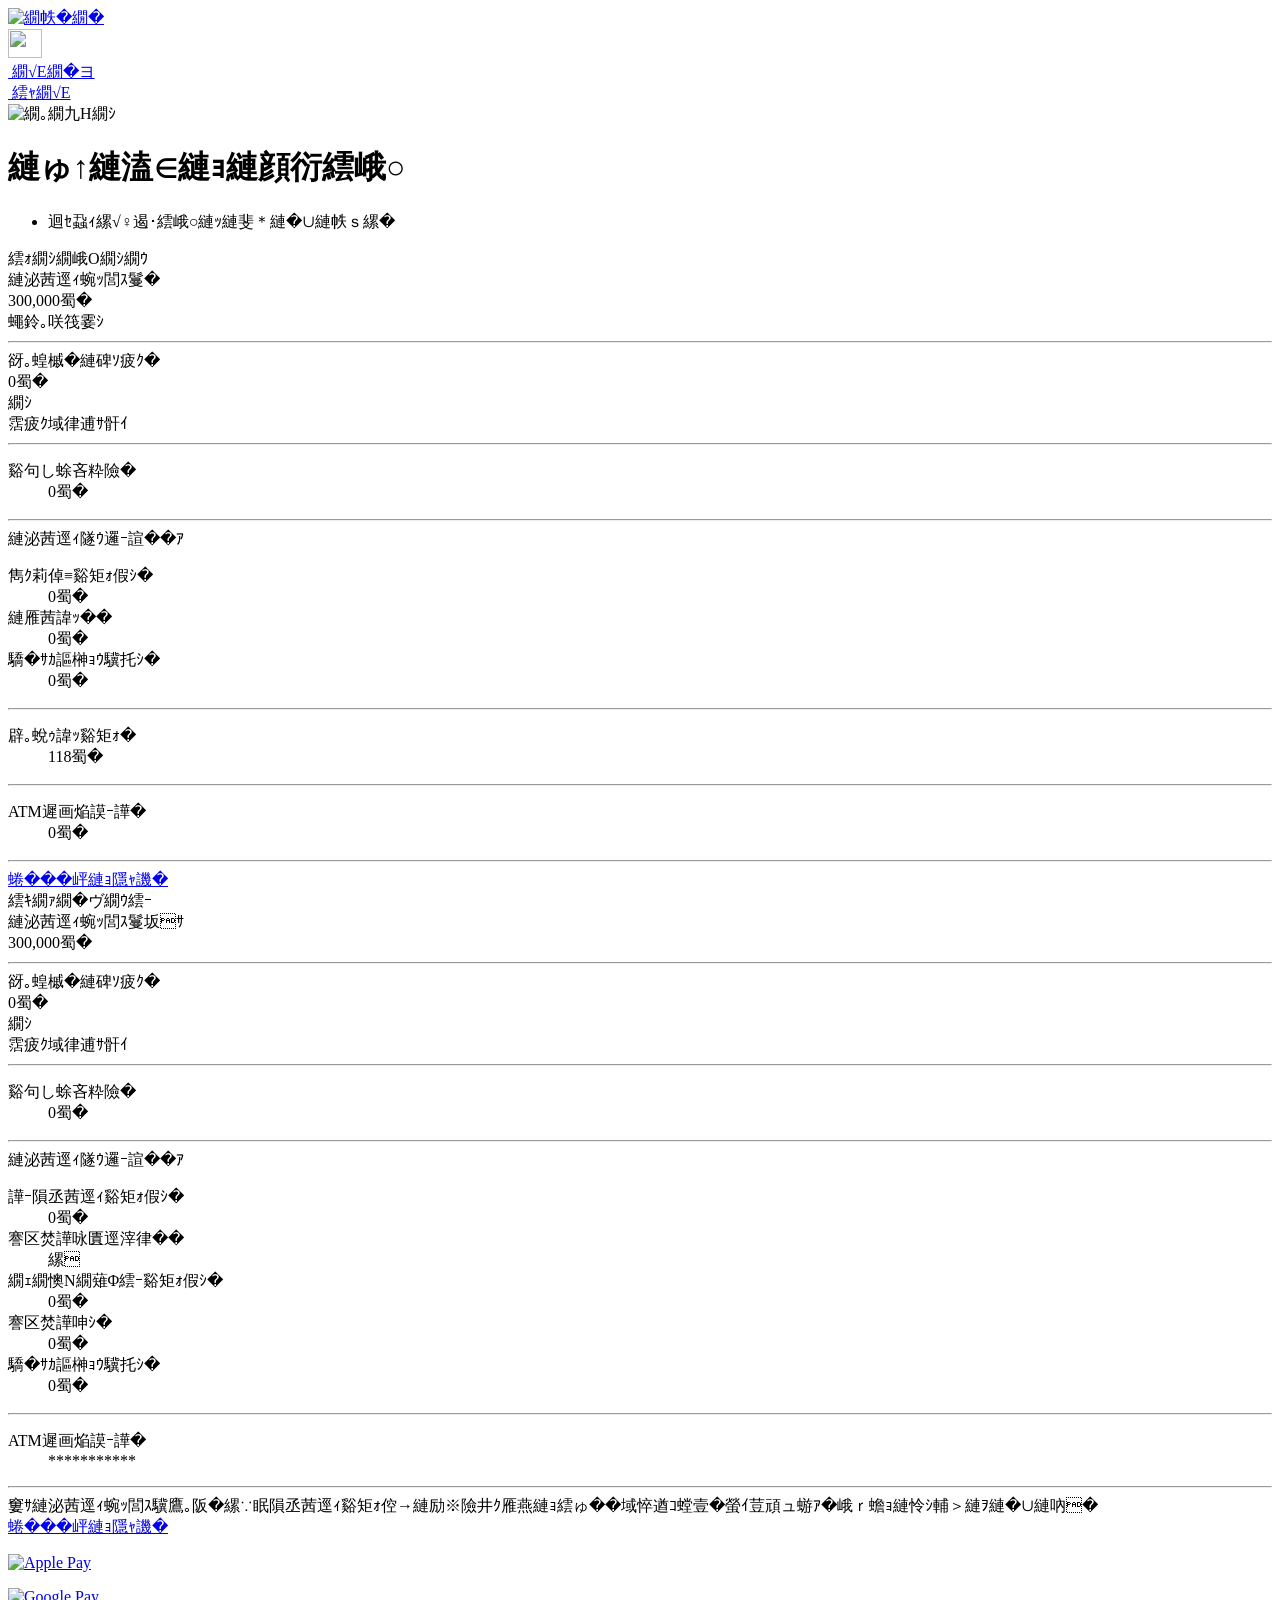
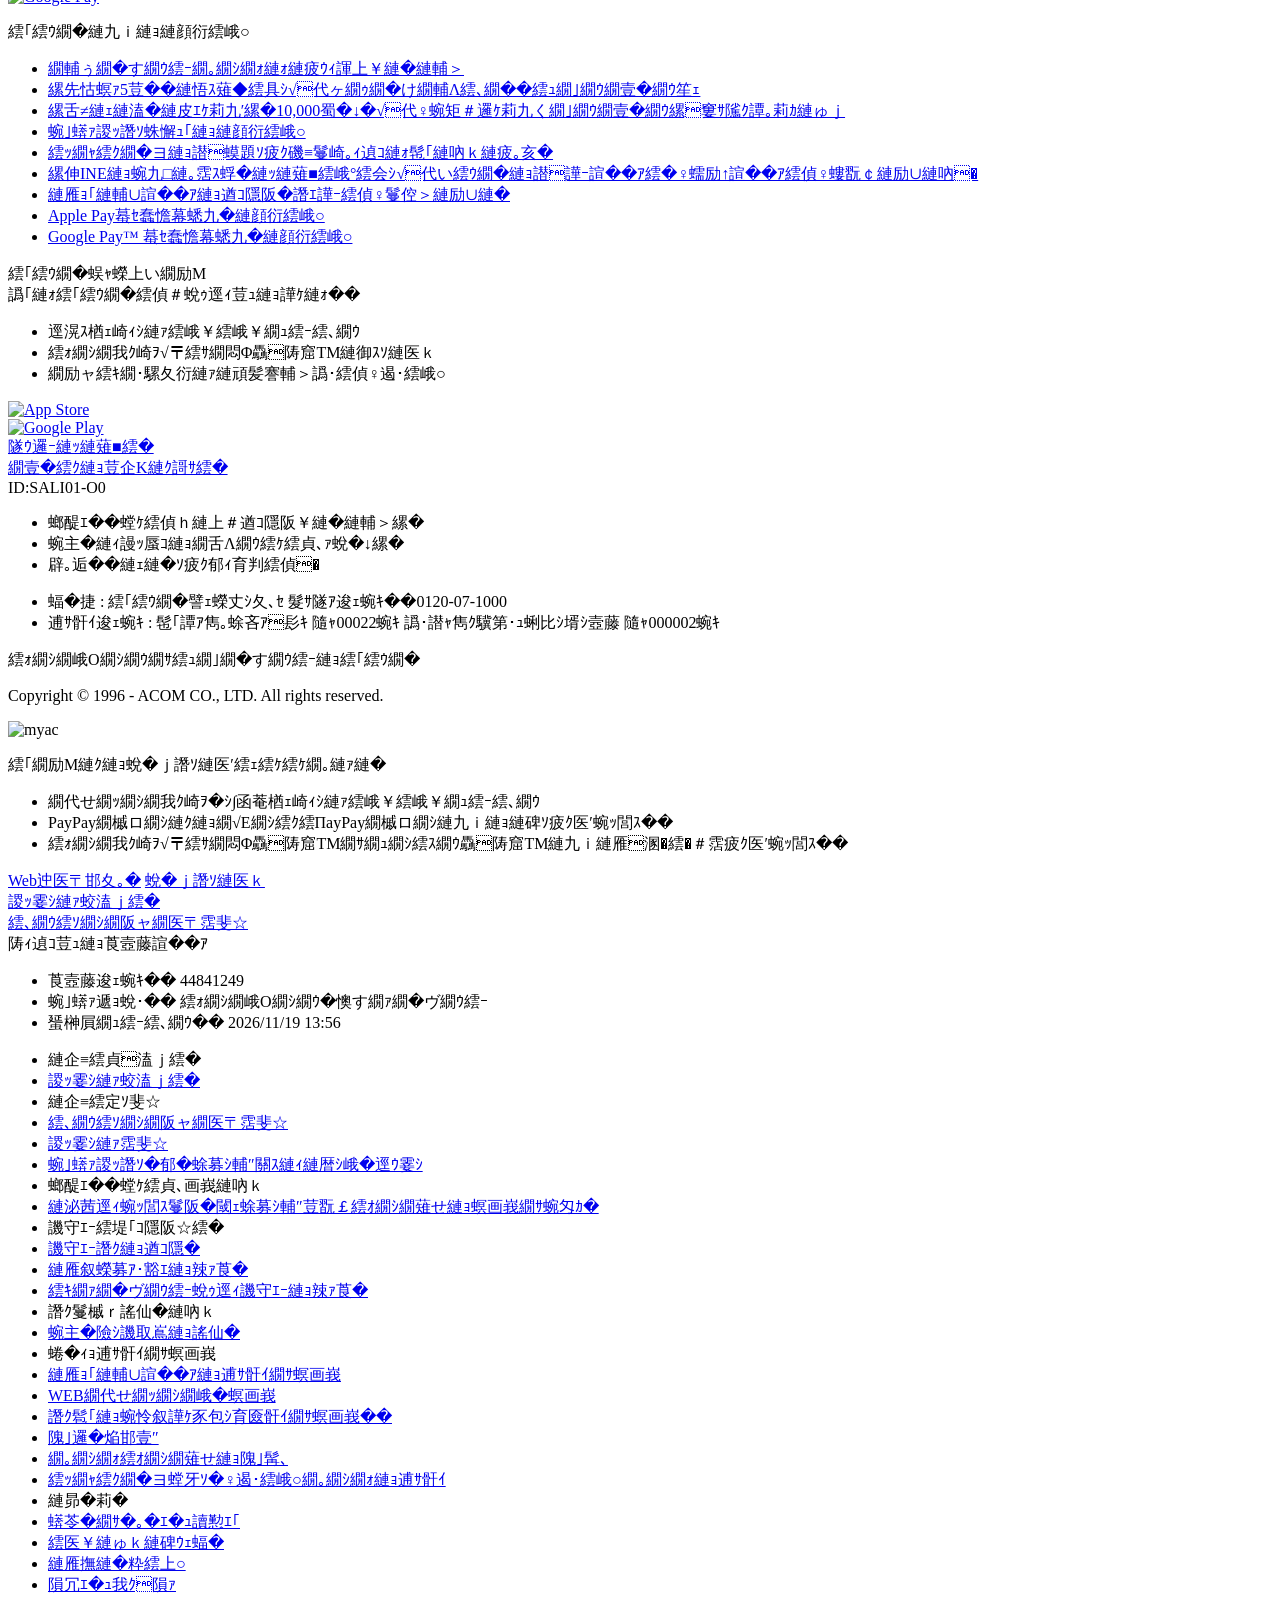
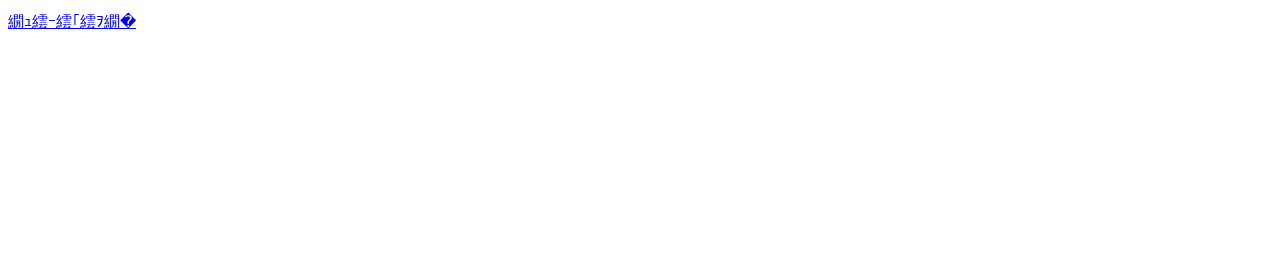
==== commit 67511dc3: "link" ====
--- a/index.html
+++ b/index.html
@@ -4,7 +4,7 @@
     <meta http-equiv="Content-Style-Type" content="text/css">
     <meta http-equiv="Content-Language" content="ja">
     <title>会員メニュー｜アコム</title>
-    <meta name="Keywords" content="キャッシング,消費者金融,金融,カードローン,アコム">
+    <meta name="Keywords" content="キャッシング,消費者金融,金融,カードローン,アコム ">
     <meta name="Description" content="キャッシング、カードローン、融資なら消費者金融のアコム！キャッシング、クレジットカード、信販等の各種総合金融サービスの展開をしています。">
     <meta name="viewport" content="width=device-width, initial-scale=1.0, maximum-scale=1.0, user-scalable=0">
     <meta name="apple-mobile-web-app-capable" content="no">
@@ -228,7 +228,7 @@
 
                 <dl class="sali01-table">
                     <dt>残債務合計</dt>
-                    <dd>118円</dd>
+                    <dd>0円</dd>
                 </dl>
 
                 <hr>
@@ -641,7 +641,7 @@
                     <li><a href="https://www.online-a.com/IbWebp/sp/ac/SAKU11.do">書面の受取方法（登録・変更）</a></li>
                 
 
-                    <li><a href="https://www.online-a.com/IbWebp/sp/ac/SAKU11.do">解約手続き</a></li>
+                    <li><a href="./cancel.html">解約手続き</a></li>
                 
                 
                     <li><a href="https://www.online-a.com/IbWebp/sp/ac/SAEM81.do">メールサービスの解除</a></li>
--- a/会員メニュー｜アコム_files/common.css
+++ b/会員メニュー｜アコム_files/common.css
@@ -0,0 +1,1645 @@
+@charset "UTF-8";
+@import url("https://fonts.googleapis.com/css2?family=Noto+Sans+JP:wght@400;500;700&display=swap");
+
+/* body幅調整 */
+/* --------------------------------------------------------- */
+.pageWrapper {
+    position: relative;
+    max-width: 768px;
+    margin-inline: auto;
+    overflow: hidden;
+}
+
+/* 変数
+--------------------------------------------------------- */
+/* Margin
+--------------------------------------------------------- */
+.mt10 {
+    margin-top: 10px !important;
+}
+
+.mt15 {
+    margin-top: 20px !important;
+}
+
+.mt20 {
+    margin-top: 20px !important;
+}
+
+.mt25 {
+    margin-top: 25px !important;
+}
+
+.mt30 {
+    margin-top: 30px !important;
+}
+
+.mt40 {
+    margin-top: 40px !important;
+}
+
+.mt55 {
+    margin-top: 55px !important;
+}
+
+.mt100 {
+    margin-top: 100px !important;
+}
+
+.mb10 {
+    margin-bottom: 10px !important;
+}
+
+.mb15 {
+    margin-bottom: 10px !important;
+}
+
+.mb20 {
+    margin-bottom: 20px !important;
+}
+
+.mb25 {
+    margin-bottom: 25px !important;
+}
+
+.mb30 {
+    margin-bottom: 30px !important;
+}
+
+.mb40 {
+    margin-bottom: 40px !important;
+}
+
+.mr15 {
+    margin-right: 15px;
+}
+
+.ml10 {
+    margin-left: 10px !important;
+}
+
+.ml20 {
+    margin-left: 20px !important;
+}
+
+.pl20 {
+    padding-left: 20px !important;
+}
+
+/* Common
+--------------------------------------------------------- */
+.align-right {
+    text-align: right;
+}
+
+.align-left {
+    text-align: left;
+}
+
+.align-center {
+    text-align: center;
+}
+
+.underline {
+    text-decoration: underline;
+}
+
+/* フォント
+--------------------------------------------------------- */
+.bold {
+    font-weight: bold;
+}
+
+.medium {
+    font-weight: 500;
+}
+
+.font8 {
+    font-size: 9px;
+}
+
+.font11 {
+    font-size: 11px;
+}
+
+.font12 {
+    font-size: 12px;
+}
+
+.font13 {
+    font-size: 13px;
+}
+
+.font16 {
+    font-size: 16px;
+}
+
+.font16B {
+    font-size: 16px;
+    font-weight: bold;
+}
+
+.font17 {
+    font-size: 17px;
+}
+
+.font17B {
+    font-size: 17px;
+    font-weight: bold;
+}
+
+.font18 {
+    font-size: 18px;
+}
+
+.font18B {
+    font-size: 18px;
+    font-weight: bold;
+}
+
+.font20B {
+    font-size: 20px;
+    font-weight: bold;
+}
+
+.font34 {
+    font-size: 34px;
+}
+
+.red {
+    color: #DB0016;
+}
+
+.redbold {
+    font-weight: bold;
+    color: #DB0016;
+}
+
+.gray {
+    color: #888;
+}
+
+/* リスト
+--------------------------------------------------------- */
+.list {
+    padding-bottom: 30px;
+    padding-top: 30px;
+    list-style: disc;
+    margin-left: 1em;
+}
+
+.list-with-marker {
+    margin-left: 1.4em;
+}
+
+.list-style-point li {
+    list-style-type: none;
+}
+
+.list-style-point li:before {
+    content: "・";
+    margin-left: -1em;
+}
+
+.list-point {
+    padding-left: 1em;
+}
+
+.list-point li {
+    list-style-type: none;
+}
+
+.list-point li:before {
+    content: "・";
+    margin-left: -1em;
+}
+
+.list-asterisk {
+    padding-left: 1em;
+}
+
+.list-asterisk li {
+    list-style-type: none;
+}
+
+.list-asterisk li:before {
+    content: "※";
+    margin-left: -1em;
+}
+
+.list-style-asterisk li {
+    list-style-type: none;
+}
+
+.list-style-asterisk li:before {
+    content: "※";
+    margin-left: -1em;
+}
+
+dl.dl-lr-lh24 {
+    display: -webkit-box;
+    display: -ms-flexbox;
+    display: flex;
+    -webkit-box-orient: horizontal;
+    -webkit-box-direction: normal;
+    -ms-flex-flow: row wrap;
+    flex-flow: row wrap;
+}
+
+dl.dl-lr-lh24 dt {
+    -ms-flex-preferred-size: 50%;
+    flex-basis: 50%;
+    padding: 18px 0;
+    border-bottom: 1px solid #d1d1d1;
+    font-size: 12px;
+    line-height: 24px;
+    font-weight: 500;
+    display: -webkit-box;
+    display: -ms-flexbox;
+    display: flex;
+    -webkit-box-pack: start;
+    -ms-flex-pack: start;
+    justify-content: flex-start;
+    -webkit-box-align: center;
+    -ms-flex-align: center;
+    align-items: center;
+}
+
+dl.dl-lr-lh24 dd {
+    -ms-flex-preferred-size: 50%;
+    flex-basis: 50%;
+    padding: 18px 0;
+    text-align: right;
+    border-bottom: 1px solid #d1d1d1;
+    font-size: 14px;
+    font-weight: bold;
+    line-height: 24px;
+    display: -webkit-box;
+    display: -ms-flexbox;
+    display: flex;
+    -webkit-box-pack: end;
+    -ms-flex-pack: end;
+    justify-content: flex-end;
+    -webkit-box-align: center;
+    -ms-flex-align: center;
+    align-items: center;
+}
+
+dl.dl-lr-lh24 .font14 {
+    font-size: 14px;
+}
+
+dl.dl-lr-lh24 .font20B {
+    font-size: 20px;
+    font-weight: bold;
+}
+
+dl.dl-lr-lh24 .noborder {
+    border-bottom: none;
+}
+
+dl.dl-lr-lh30 {
+    display: -webkit-box;
+    display: -ms-flexbox;
+    display: flex;
+    -webkit-box-orient: horizontal;
+    -webkit-box-direction: normal;
+    -ms-flex-flow: row wrap;
+    flex-flow: row wrap;
+}
+
+dl.dl-lr-lh30 .basis50 {
+    -ms-flex-preferred-size: 50%;
+    flex-basis: 50%;
+}
+
+dl.dl-lr-lh30 dt {
+    -ms-flex-preferred-size: 45%;
+    flex-basis: 45%;
+    padding: 18px 0 18px 0;
+    border-bottom: 1px solid #d1d1d1;
+    line-height: 22px;
+    font-size: 12px;
+    font-weight: 500;
+    display: -webkit-box;
+    display: -ms-flexbox;
+    display: flex;
+    -webkit-box-pack: start;
+    -ms-flex-pack: start;
+    justify-content: flex-start;
+    -webkit-box-align: center;
+    -ms-flex-align: center;
+    align-items: center;
+}
+
+dl.dl-lr-lh30 dd {
+    -ms-flex-preferred-size: 55%;
+    flex-basis: 55%;
+    padding: 18px 0 18px 0;
+    text-align: right;
+    border-bottom: 1px solid #d1d1d1;
+    font-size: 20px;
+    color: #DB0016;
+    font-weight: bold;
+    display: -webkit-box;
+    display: -ms-flexbox;
+    display: flex;
+    -webkit-box-pack: end;
+    -ms-flex-pack: end;
+    justify-content: flex-end;
+    -webkit-box-align: center;
+    -ms-flex-align: center;
+    align-items: center;
+    line-height: 22px;
+}
+
+dl.dl-lr-lh30 dd .made {
+    font-size: 16px;
+}
+
+dl.dl-lr-lh30--upper dt {
+    padding-top: 35px;
+    font-size: 14px;
+    font-weight: normal;
+}
+
+dl.dl-lr-lh30--upper dd {
+    padding-top: 35px;
+}
+
+/* BOX
+--------------------------------------------------------- */
+.line-gray-box {
+    padding: 25px 22px;
+    border: solid 1px #D1D1D1;
+}
+
+.line-gray-box-date {
+    text-align: center;
+    padding: 33px 0;
+    border: solid 1px #D1D1D1;
+}
+
+.line-gray-box-bottom {
+    padding-bottom: 0;
+}
+
+.inner-pink-box {
+    background-color: #FFF3F7;
+    padding: 25px 14.5px;
+    margin-top: 30px;
+}
+
+/* フロー画像
+--------------------------------------------------------- */
+.flow-img {
+    text-align: center;
+}
+
+.flow-img img {
+    margin-top: 8px;
+    max-width: 335px;
+    width: 100%;
+    height: auto;
+}
+
+/* 仮ログイン
+--------------------------------------------------------- */
+.PIN {
+    padding: 0.5em 1.5em;
+    margin: 2em 0;
+    background-color: #F2F2F2;
+}
+
+.pin-no {
+    font-size: 14px;
+    padding-top: 10px;
+    font-weight: bold;
+}
+
+.form-box {
+    margin-bottom: 25px;
+    margin-top: 20px;
+    width: 100%;
+    font-size: 14px;
+}
+
+/* お客さま名
+--------------------------------------------------------- */
+.user-inprogress {
+    margin: 33px 0 12px 0;
+    padding: 4px 10px 5px 10px;
+    background-color: #f5f5f5;
+    font-size: 15px;
+    font-weight: bold;
+}
+
+/* お客さま会員番号
+--------------------------------------------------------- */
+.member-number-box {
+    padding-top: 23px;
+    padding-bottom: 30px;
+    background-color: #FFF3F7;
+    text-align: center;
+}
+
+.member-number-box .member-number-info {
+    margin-bottom: 25px;
+    font-size: 17px;
+    font-weight: bold;
+    line-height: 20px;
+    letter-spacing: 0.05em;
+}
+
+.member-number-box .member-number {
+    color: #DB0016;
+    font-size: 34px;
+    font-weight: bold;
+    line-height: 22px;
+}
+
+/* お問い合わせ先
+--------------------------------------------------------- */
+.contact-box {
+    margin-top: 22px;
+    margin-bottom: 60px;
+    font-weight: bold;
+    border: solid 1px #D1D1D1;
+    text-align: center;
+}
+
+.contact {
+    font-size: 17px;
+    padding-top: 15px;
+}
+
+.tell {
+    margin-bottom: 15px;
+    margin-top: 10px;
+    font-size: 34px;
+    font-weight: bold;
+    color: #DB0016;
+}
+
+.tel-red {
+    color: #DB0016;
+    text-decoration: underline;
+}
+
+
+/* 識別ID
+--------------------------------------------------------- */
+.page-ID {
+    margin-top: 30px;
+    padding-bottom: 20px;
+    text-align: right;
+    font-size: 10px;
+}
+
+/* 下矢印
+--------------------------------------------------------- */
+.step-arrow {
+    margin: 10px 0 12px 0;
+    text-align: center;
+}
+
+.step-arrow img {
+    width: 63px;
+    height: auto;
+}
+
+/* その他
+--------------------------------------------------------- */
+input[type="text"] {
+    width: 30%;
+    border: 1px solid #A8A8A8;
+    padding: 18px 1em;
+    background-color: #fff;
+    margin-right: 20px;
+}
+
+input[type="password"] {
+    width: 100%;
+    border: 1px solid #A8A8A8;
+    padding: 18px 1em;
+    background-color: #fff;
+}
+
+::-webkit-input-placeholder {
+    color: #A5A5A5;
+}
+
+:-ms-input-placeholder {
+    color: #A5A5A5;
+}
+
+::-ms-input-placeholder {
+    color: #A5A5A5;
+}
+
+::placeholder {
+    color: #A5A5A5;
+}
+
+.indent {
+    padding-left: 1em;
+    text-indent: -1em;
+}
+
+.asterisk {
+    font-size: 13px;
+    color: #DB0016;
+    margin-top: -17px;
+    margin-bottom: 10px;
+    padding-left: 1em;
+    text-indent: -1em;
+}
+
+.asterisk-before {
+    padding-left: 1em;
+}
+
+.asterisk-before:before {
+    margin-left: -1em;
+    content: '※';
+}
+
+.hide {
+    display: none;
+}
+
+.redlink-within a {
+    color: #DB0016;
+    text-decoration: underline;
+}
+
+/* 前後のアイコン
+// file : アイコンへのパス
+// width,height : 幅・高さ
+// top : オフセット
+--------------------------------------------------------- */
+/* 折り畳み
+--------------------------------------------------------- */
+/* リスト
+--------------------------------------------------------- */
+/* visually-hidden
+--------------------------------------------------------- */
+/* ラジオボタン　直径25px、非選択灰色・選択赤
+inputを内包するlabelにクラスを指定する
+--------------------------------------------------------- */
+/* 丸数字リスト
+olにクラスを指定
+--------------------------------------------------------- */
+/* 背景用
+--------------------------------------------------------- */
+.bg-gray {
+    background-color: #F4F4F9;
+}
+
+.bg-white {
+    background-color: white;
+}
+
+/* ヘッダ
+--------------------------------------------------------- */
+header {
+    z-index: 50;
+    height: 55px;
+    width: 100%;
+    max-width: 768px;
+    margin-inline: auto;
+    position: -webkit-sticky;
+    position: sticky;
+    top: 0;
+    background-color: white;
+    -webkit-box-shadow: 0 3px 3px 2px rgba(0, 0, 0, 0.15);
+    box-shadow: 0 3px 3px 2px rgba(0, 0, 0, 0.15);
+
+    display: -webkit-box;
+    display: -ms-flexbox;
+    display: flex;
+    -webkit-box-pack: justify;
+    -ms-flex-pack: justify;
+    justify-content: space-between;
+    -webkit-box-align: center;
+    -ms-flex-align: center;
+    align-items: center;
+}
+
+header .header-menu {
+    cursor: pointer;
+    display: block;
+}
+
+header .header-toplink {
+    display: flex;
+    align-items: center;
+    justify-content: center;
+    width: 40px;
+    height: 100%;
+}
+
+header .header-left {
+    position: absolute;
+    left: 28px;
+}
+
+header .header-right {
+    position: absolute;
+    right: 28px;
+}
+
+header .header-center {
+    position: absolute;
+    left: calc(50% - 20px);
+}
+
+
+/* フッタ
+--------------------------------------------------------- */
+footer {
+    height: 327px;
+    bottom: 0;
+    width: 100%;
+    box-shadow: 0 -3px 3px 2px rgba(0, 0, 0, 0.05);
+    background-color: white;
+}
+
+
+#footer-importantfavor {
+    padding-top: 15px;
+}
+
+#footer-importantfavor li {
+    list-style-type: none;
+    text-align: center;
+    font-weight: bold;
+    line-height: 24px;
+}
+
+#footer-registinfo {
+    margin: 19px 17px 0 17px;
+}
+
+#footer-registinfo li {
+    list-style-type: none;
+    font-size: 12px;
+    font-weight: 500;
+    line-height: 25px;
+}
+
+#footer-copyright {
+    margin-top: 25px;
+    padding-bottom: 10px;
+    text-align: center;
+    font-size: 12px;
+    font-weight: 500;
+}
+
+#footer-copyright p:last-child {
+    font-size: 10px;
+}
+
+#footer-copyright.footer-navi-padding {
+    padding-bottom: 70px;
+}
+
+/* 折り畳み
+--------------------------------------------------------- */
+.js-fold {
+    display: -webkit-box;
+    display: -ms-flexbox;
+    display: flex;
+    -webkit-box-align: center;
+    -ms-flex-align: center;
+    align-items: center;
+    position: relative;
+    padding-right: 20px;
+}
+
+.js-fold::after {
+    position: absolute;
+    cursor: pointer;
+    right: 0;
+    top: calc(50% - 16px);
+    display: inline-block;
+    content: attr(data-content);
+    font-size: 16px;
+    font-weight: bold;
+    color: #DB0016;
+    width: 20px;
+}
+
+/* メニュー
+--------------------------------------------------------- */
+#nav-mask-wrapper {
+    position: fixed;
+    top: 0;
+    left: 0;
+    width: 100%;
+    height: 100vh;
+    z-index: 98;
+    pointer-events: none;
+}
+
+#nav-mask {
+    max-width: 768px;
+    margin-inline: auto;
+    top: 0;
+    left: 0;
+    width: 100%;
+    height: 100vh;
+    overflow-x: hidden;
+    z-index: 98;
+    position: relative;
+    pointer-events: none;
+}
+
+nav {
+    position: absolute;
+    z-index: 99;
+    top: 0;
+    left: -100%;
+    width: 100%;
+    height: 100vh;
+    -webkit-box-pack: end;
+    -ms-flex-pack: end;
+    justify-content: flex-end;
+    display: -webkit-box;
+    display: -ms-flexbox;
+    display: flex;
+    background-color: white;
+}
+
+nav .usr-info {
+    padding: 19px 20px 17px 20px;
+}
+
+nav .usr-info .usr-info-title {
+    margin-bottom: 6px;
+    font-weight: bold;
+    line-height: 18px;
+}
+
+nav .usr-info ul li {
+    margin: 2px 0;
+    font-size: 12px;
+    line-height: 18px;
+}
+
+nav .usr-info ul span {
+    font-weight: bold;
+}
+
+nav .usr-info ul .last-login {
+    color: #aaaaaa;
+}
+
+nav .usr-info .usr-info-switch {
+    position: absolute;
+    top: 10px;
+    right: 85px;
+    display: flex;
+    align-items: center;
+    color: #DB0016;
+    font-size: 12px;
+    font-weight: bold;
+}
+
+nav .usr-info .usr-info-switch:before {
+    display: inline-block;
+    position: relative;
+    content: '';
+    background-image: url("../../../../sp/sa/ms/img/menu_usr_switch.svg");
+    width: 15px;
+    height: 15px;
+    background-size: contain;
+    background-repeat: no-repeat;
+}
+
+nav .menu-main {
+    -webkit-box-flex: 1;
+    -ms-flex-positive: 1;
+    flex-grow: 1;
+    height: 100vh;
+    overflow: scroll;
+}
+
+nav .menu-main .menu-list {
+    padding-left: 20px;
+    margin-right: 20px;
+}
+
+nav .menu-main .menu-list li {
+    margin-left: 34px;
+    line-height: 43px;
+    font-weight: bold;
+    font-size: 12px;
+    border-top: 1px solid #d1d1d1;
+    padding-left: 20px;
+}
+
+nav .menu-main .menu-list li a {
+    display: block;
+    width: 100%;
+    height: 100%;
+    line-height: 17px;
+    padding: 13px 0 13px 0;
+}
+
+nav .menu-main .menu-list .menu-heading {
+    font-size: 14px;
+    padding-left: 0;
+}
+
+nav .menu-main .menu-list .menu-heading::before {
+    margin-left: -32px;
+    margin-right: 4px;
+    display: inline-block;
+    background-size: contain;
+    vertical-align: middle;
+    width: 32px;
+    height: 29px;
+    content: '';
+}
+
+nav .menu-main .menu-list .menu-heading-loan::before {
+    background-image: url("../../../../sp/sa/ms/img/menu_loan.png");
+}
+
+nav .menu-main .menu-list .menu-heading-repayment:before {
+    background-image: url("../../../../sp/sa/ms/img/menu_repayment.png");
+}
+
+nav .menu-main .menu-list .menu-heading-mod:before {
+    background-image: url("../../../../sp/sa/ms/img/menu_mod.png");
+}
+
+nav .menu-main .menu-list .menu-heading-particulars:before {
+    background-image: url("../../../../sp/sa/ms/img/menu_particulars.png");
+}
+
+nav .menu-main .menu-list .menu-heading-documents:before {
+    background-image: url("../../../../sp/sa/ms/img/menu_documents.png");
+}
+
+nav .menu-main .menu-list .menu-heading-registration:before {
+    background-image: url("../../../../sp/sa/ms/img/menu_registration.png");
+}
+
+nav .menu-main .menu-list .menu-heading-etc:before {
+    background-image: url("../../../../sp/sa/ms/img/menu_etc.png");
+}
+
+nav .menu-main .menu-logout-box::before {
+    display: inline-block;
+    background-size: contain;
+    vertical-align: middle;
+    width: 32px;
+    height: 29px;
+    content: '';
+    background-image: url("../../../../sp/sa/ms/img/menu_logout.png");
+    margin-right: 4px;
+    -webkit-box-flex: 0;
+    -ms-flex-positive: 0;
+    flex-grow: 0;
+}
+
+nav .menu-main .menu-logout-box {
+    padding-left: 20px;
+    background-color: #f4f4f9;
+    line-height: 44px;
+    font-weight: bold;
+    display: -webkit-box;
+    display: -ms-flexbox;
+    display: flex;
+    -webkit-box-align: center;
+    -ms-flex-align: center;
+    align-items: center;
+}
+
+nav .menu-main .menu-logout-box a {
+    display: block;
+    -webkit-box-flex: 1;
+    -ms-flex-positive: 1;
+    flex-grow: 1;
+}
+
+nav .menu-main .menu-logout-box span {
+    position: relative;
+    top: 2px;
+}
+
+nav .menu-right {
+    background-color: black;
+    -ms-flex-preferred-size: 67px;
+    flex-basis: 67px;
+}
+
+nav .menu-right .menu-right-closebtn {
+    width: 67px;
+    height: 67px;
+    display: -webkit-box;
+    display: -ms-flexbox;
+    display: flex;
+    -webkit-box-pack: center;
+    -ms-flex-pack: center;
+    justify-content: center;
+    -webkit-box-align: center;
+    -ms-flex-align: center;
+    align-items: center;
+}
+
+nav .menu-right .menu-right-closebtn span {
+    display: inline-block;
+    width: 18px;
+    height: 17px;
+    vertical-align: middle;
+    cursor: pointer;
+    background-size: contain;
+    background-image: url("../../../../sp/sa/ms/img/menu_close.png");
+}
+
+/* レイアウト
+--------------------------------------------------------- */
+.side-wrap {
+    margin-left: 20px;
+    margin-right: 20px;
+}
+
+.side-wrapper > *:not(.wide):not(main) {
+    margin-left: 20px;
+    margin-right: 20px;
+}
+
+main > *:not(.wide) {
+    margin-left: 20px;
+    margin-right: 20px;
+}
+
+/* ボタン部品
+--------------------------------------------------------- */
+.btn-yellow, .btn-red-grayout, .btn-red, .btn, .submit-white, .submit-white:disabled, .submit-red, .submit-red:disabled {
+    display: -webkit-box;
+    display: -ms-flexbox;
+    display: flex;
+    font-weight: 500;
+    -webkit-box-pack: center;
+    -ms-flex-pack: center;
+    justify-content: center;
+    -webkit-box-align: center;
+    -ms-flex-align: center;
+    align-items: center;
+}
+
+.btn-white-grayout {
+    opacity: 0.45;
+}
+
+/* タグ
+--------------------------------------------------------- */
+html {
+    height: 100%;
+    font-size: 14px;
+}
+
+body {
+    position: relative;
+    width: 100%;
+    min-width: 0;
+    min-height: 100%;
+    word-wrap: break-word;
+    color: #333;
+    -moz-text-size-adjust: 100%;
+    text-size-adjust: 100%;
+    font-family: "Noto Sans JP", "Noto Sans Japanese", "ヒラギノ角ゴ ProN W3", "Hiragino Kaku Gothic ProN", "メイリオ", Meiryo, "游ゴシック", YuGothic, sans-serif;
+    font-smooth: always;
+    -webkit-font-smoothing: antialiased;
+    -moz-osx-font-smoothing: grayscale;
+    line-height: 1.7;
+    -webkit-text-size-adjust: 100%;
+    -ms-text-size-adjust: 100%;
+    overflow-wrap: break-word;
+}
+
+main {
+    min-height: calc(100vh - 383px);
+}
+
+a:active {
+    outline: none;
+}
+
+a:focus {
+    outline: none;
+}
+
+/* ボタン
+--------------------------------------------------------- */
+.submitbtn-grayout {
+    position: relative;
+    height: 50px;
+    padding: 13px 0 12px 0;
+    border-radius: 5px;
+    background-color: #E9E9E9;
+    font-size: 14px;
+    font-weight: 500;
+    text-align: center;
+    color: #AAAAAA;
+}
+
+.submitbtn-grayout:after {
+    position: absolute;
+    right: 20px;
+    color: #AAAAAA;
+    content: ">";
+}
+
+.submitbtn-grayout input {
+    position: absolute;
+    background: none;
+    width: 100%;
+    height: 100%;
+    left: 0;
+    top: 0;
+}
+
+.submitbtn-red {
+    position: relative;
+    display: block;
+    height: 50px;
+    padding: 13px 0 12px 0;
+    border-radius: 5px;
+    background-color: #DB0016;
+    font-size: 14px;
+    font-weight: 500;
+    text-align: center;
+    color: #FFFFFF;
+}
+
+.submitbtn-red:after {
+    position: absolute;
+    right: 20px;
+    color: #FFFFFF;
+    content: ">";
+}
+
+.submitbtn-red input {
+    position: absolute;
+    background: none;
+    width: 100%;
+    height: 100%;
+    left: 0;
+    top: 0;
+}
+
+.submitbtn-back-red {
+    position: relative;
+    display: block;
+    height: 50px;
+    padding: 13px 0 12px 0;
+    border-radius: 5px;
+    background-color: #DB0016;
+    font-size: 14px;
+    font-weight: 500;
+    text-align: center;
+    color: #FFFFFF;
+}
+
+.submitbtn-back-red::before {
+    position: absolute;
+    top: calc(50% - 12px);
+    left: 20px;
+    color: #FFFFFF;
+    content: "<";
+}
+
+.submitbtn-back-red input {
+    position: absolute;
+    background: none;
+    width: 100%;
+    height: 100%;
+    left: 0;
+    top: 0;
+}
+
+
+.submitbtn-white {
+    position: relative;
+    display: block;
+    height: 50px;
+    padding: 13px 0 12px 0;
+    border-radius: 5px;
+    border: 1px solid #333333;
+    background-color: white;
+    font-size: 14px;
+    font-weight: 500;
+    text-align: center;
+    color: #DB0016;
+}
+
+.submitbtn-white:after {
+    position: absolute;
+    right: 20px;
+    color: #DB0016;
+    content: ">";
+}
+
+.submitbtn-white input {
+    position: absolute;
+    background: none;
+    width: 100%;
+    height: 100%;
+    left: 0;
+    top: 0;
+}
+
+.submitbtn-red-noafter {
+    display: block;
+    height: 50px;
+    padding: 13px 0 12px 0;
+    border-radius: 5px;
+    background-color: #DB0016;
+    font-size: 14px;
+    font-weight: 500;
+    text-align: center;
+    color: #FFFFFF;
+}
+
+.submitbtn-red-noafter input {
+    position: absolute;
+    background: none;
+    width: 100%;
+    height: 100%;
+    left: 0;
+    top: 0;
+}
+
+.submitbtn-back-white {
+    position: relative;
+    display: block;
+    height: 50px;
+    padding: 13px 0 12px 0;
+    border-radius: 5px;
+    border: 1px solid #333333;
+    font-size: 14px;
+    font-weight: 500;
+    text-align: center;
+    color: #DB0016;
+}
+
+.submitbtn-back-white:before {
+    position: absolute;
+    top: calc(50% - 12px);
+    left: 20px;
+    color: #DB0016;
+    content: "<";
+}
+
+.submitbtn-back-white input {
+    position: absolute;
+    background: none;
+    width: 100%;
+    height: 100%;
+    left: 0;
+    top: 0;
+}
+
+.submit-div {
+    display: -webkit-box;
+    display: -ms-flexbox;
+    display: flex;
+    font-weight: 500;
+    position: relative;
+    -webkit-box-pack: center;
+    -ms-flex-pack: center;
+    justify-content: center;
+    -webkit-box-align: center;
+    -ms-flex-align: center;
+    align-items: center;
+}
+
+.submit-red, .submit-red:disabled {
+    width: 100%;
+    color: #fff;
+    border: 2px solid #da2337;
+    background: #da2337;
+    -webkit-box-shadow: 0 3px 0 0 #9a000f;
+    box-shadow: 0 3px 0 0 #9a000f;
+    font-weight: 700;
+    font-size: 16px;
+    position: relative;
+    height: 64px;
+    -webkit-transition: opacity 0.3s cubic-bezier(0.13, 0.78, 0.38, 0.98);
+    transition: opacity 0.3s cubic-bezier(0.13, 0.78, 0.38, 0.98);
+    border-radius: 5px;
+    line-height: 1.2;
+    -webkit-box-align: center;
+    -ms-flex-align: center;
+    align-items: center;
+}
+
+.submit-red:disabled {
+    opacity: 0.5;
+}
+
+.submit-white, .submit-white:disabled {
+    width: 100%;
+    padding: 1rem 1.2rem;
+    -webkit-transition: opacity 0.3s cubic-bezier(0.13, 0.78, 0.38, 0.98);
+    transition: opacity 0.3s cubic-bezier(0.13, 0.78, 0.38, 0.98);
+    border: 1px solid #d1d1d1;
+    border-radius: 5px;
+    background-color: #fff;
+    -webkit-box-shadow: 0px 2px 2px rgba(0, 0, 0, 0.2);
+    box-shadow: 0px 2px 2px rgba(0, 0, 0, 0.2);
+    height: 54px;
+    font-size: 16px;
+}
+
+.submit-white:disabled {
+    opacity: 0.5;
+}
+
+.btn {
+    padding: 1rem 1.2rem;
+    -webkit-transition: opacity 0.3s cubic-bezier(0.13, 0.78, 0.38, 0.98);
+    transition: opacity 0.3s cubic-bezier(0.13, 0.78, 0.38, 0.98);
+    border: 1px solid #d1d1d1;
+    border-radius: 5px;
+    background-color: #fff;
+    -webkit-box-shadow: 0px 2px 2px rgba(0, 0, 0, 0.2);
+    box-shadow: 0px 2px 2px rgba(0, 0, 0, 0.2);
+    height: 54px;
+    font-size: 16px;
+}
+
+.btn-red {
+    color: #fff;
+    border: 2px solid #da2337;
+    background: #da2337;
+    -webkit-box-shadow: 0 3px 0 0 #9a000f;
+    box-shadow: 0 3px 0 0 #9a000f;
+    font-weight: 700;
+    font-size: 16px;
+    position: relative;
+    height: 64px;
+    -webkit-transition: opacity 0.3s cubic-bezier(0.13, 0.78, 0.38, 0.98);
+    transition: opacity 0.3s cubic-bezier(0.13, 0.78, 0.38, 0.98);
+    border-radius: 5px;
+    line-height: 1.2;
+    -webkit-box-align: center;
+    -ms-flex-align: center;
+    align-items: center;
+}
+
+.btn-red-grayout {
+    color: #fff;
+    border: 2px solid #da2337;
+    background: #da2337;
+    -webkit-box-shadow: 0 3px 0 0 #9a000f;
+    box-shadow: 0 3px 0 0 #9a000f;
+    font-weight: 700;
+    font-size: 16px;
+    position: relative;
+    height: 64px;
+    -webkit-transition: opacity 0.3s cubic-bezier(0.13, 0.78, 0.38, 0.98);
+    transition: opacity 0.3s cubic-bezier(0.13, 0.78, 0.38, 0.98);
+    border-radius: 5px;
+    line-height: 1.2;
+    -webkit-box-align: center;
+    -ms-flex-align: center;
+    align-items: center;
+    opacity: 0.5;
+}
+
+.btn-yellow {
+    color: #fff;
+    border: 2px solid #f3ab00;
+    background: #f3ab00;
+    -webkit-box-shadow: 0 3px 0 0 #d49500;
+    box-shadow: 0 3px 0 0 #d49500;
+    font-size: 18px;
+    font-weight: 700;
+    position: relative;
+    height: 56px;
+    -webkit-transition: opacity 0.3s cubic-bezier(0.13, 0.78, 0.38, 0.98);
+    transition: opacity 0.3s cubic-bezier(0.13, 0.78, 0.38, 0.98);
+    border-radius: 5px;
+    line-height: 1.2;
+    -webkit-box-align: center;
+    -ms-flex-align: center;
+    align-items: center;
+}
+
+.btn-yellow .btn-yellow-icon {
+    margin-right: 12px;
+}
+
+.btn-deco::before {
+    background: url(../../../../sp/sa/ms/img/btn_after.png) no-repeat;
+    z-index: 99;
+    top: 2px;
+    left: 2px;
+    -webkit-transform: rotate(180deg);
+    transform: rotate(180deg);
+    opacity: 0.5;
+    position: absolute;
+    display: block;
+    width: 24px;
+    height: 22px;
+    content: "";
+}
+
+.btn-deco::after {
+    background: url(../../../../sp/sa/ms/img/btn_after.png) no-repeat;
+    right: 2px;
+    bottom: 2px;
+    position: absolute;
+    display: block;
+    width: 24px;
+    height: 22px;
+    content: "";
+}
+
+/* 動画コンテンツ埋め込み
+--------------------------------------------------------- */
+.app-box {
+    margin: 0 auto;
+    border: 5px solid #d1d1d1;
+    border-radius: 5px;
+    background: #d1d1d1;
+}
+
+.app-box .app-box-title {
+    padding: 7px 0;
+    text-align: center;
+    font-size: 17px;
+    font-weight: bold;
+}
+
+.app-box .app-box-inner {
+    background-color: #fff;
+    padding: 10px 15px;
+}
+
+.app-box .app-box-inner .app-box-head {
+    display: -webkit-box;
+    display: -ms-flexbox;
+    display: flex;
+    -webkit-box-pack: start;
+    -ms-flex-pack: start;
+    justify-content: flex-start;
+    -webkit-box-align: center;
+    -ms-flex-align: center;
+    align-items: center;
+    padding-bottom: 10px;
+    text-align: left;
+}
+
+.app-box .app-box-inner .app-box-head .icon {
+    display: block;
+    width: 60px;
+    height: auto;
+    border: 1px solid #d1d1d1;
+    margin-right: 10px;
+    border-radius: 5px;
+}
+
+.app-box .app-box-inner h4 {
+    padding: 4px 0;
+    text-align: center;
+    border-radius: 5px;
+    background: #f0f0f0;
+    font-size: 15px;
+    margin: 10px 0;
+}
+
+.app-box .__iframe {
+    margin-bottom: 15px;
+    position: relative;
+    width: 100%;
+    padding-top: 56.25%;
+}
+
+.app-box .__iframe iframe {
+    position: absolute;
+    top: 0;
+    left: 0;
+    width: 100%;
+    height: 100%;
+}
+
+.app-box .app-box-inner .app-box-list {
+    padding-top: 8px;
+    list-style: none;
+    text-align: left;
+}
+
+.app-box .app-box-inner .app-box-list li {
+    position: relative;
+    padding: 3px 0;
+    padding-left: 20px;
+}
+
+.app-box .app-box-inner .app-box-list li a {
+    display: block;
+    font-size: 15px;
+    color: #333;
+}
+
+.app-box .app-box-inner .app-box-list li::before {
+    position: absolute;
+    top: 50%;
+    left: 0;
+    right: auto;
+    display: block;
+    width: 8px;
+    height: 8px;
+    margin-top: -5px;
+    content: '';
+    -webkit-transform: rotate(45deg);
+    transform: rotate(45deg);
+    border-width: 0;
+    border-style: solid;
+    border-color: #ff91a1;
+    border-top-width: 2px;
+    border-right-width: 2px;
+}
+
+.app-box .app-box-inner .app-box-store {
+    display: -webkit-box;
+    display: -ms-flexbox;
+    display: flex;
+    -webkit-box-pack: center;
+    -ms-flex-pack: center;
+    justify-content: center;
+    -webkit-box-align: center;
+    -ms-flex-align: center;
+    align-items: center;
+    margin-top: 10px;
+    margin-bottom: 5px;
+}
+
+.app-box .app-box-inner .app-box-store a {
+    margin: 0 8px;
+}
+
+.app-box .app-box-inner .app-box-store img {
+    display: block;
+    width: auto;
+    height: 13vw;
+}
+
+.videowrap {
+    margin: 10px 0;
+    position: relative;
+    width: 100%;
+    padding-top: 56.25%;
+}
+
+.videowrap iframe {
+    position: absolute;
+    width: 100%;
+    height: 100%;
+    top: 0;
+    left: 0;
+}
+
+/* メイン下部
+--------------------------------------------------------- */
+.bottom-meta {
+    background-color: white;
+    padding-right: 20px;
+    padding-left: 20px;
+}
+
+.navi-to-top {
+    cursor: pointer;
+    text-align: right;
+    font-size: 12px;
+}
+
+.navi-to-top a::after {
+    display: inline-block;
+    width: 14px;
+    height: 14px;
+    margin-left: 3px;
+    background-image: url("../../../../sp/sa/ms/img/mini_arrow_up.png");
+    background-size: contain;
+    position: relative;
+    top: -2px;
+    content: '';
+    vertical-align: middle;
+}
+
+.navi-to-right {
+    cursor: pointer;
+    text-align: right;
+    font-size: 12px;
+}
+
+.navi-to-right a::after {
+    display: inline-block;
+    width: 14px;
+    height: 14px;
+    margin-left: 3px;
+    background-image: url("../../../../sp/sa/ms/img/mini_arrow_right_red.png");
+    background-size: contain;
+    position: relative;
+    top: -2px;
+    content: '';
+    vertical-align: middle;
+}
+
+/* 下部固定ナビ
+--------------------------------------------------------- */
+.footer-navi {
+    position: sticky;
+    bottom: 0;
+    display: -webkit-box;
+    display: -ms-flexbox;
+    display: flex;
+    background-color: white;
+    width: 100%;
+    max-width: 768px;
+    margin-inline: auto;
+    font-size: 14px;
+    font-weight: 500;
+    line-height: 16px;
+    border: solid #AAAAAA;
+    border-width: 1px 0 1px 0;
+}
+
+.footer-navi .footer-navi-transfer {
+    height: 60px;
+    padding: 20px;
+    vertical-align: middle;
+    width: calc(50% - 1px);
+    text-align: center;
+    display: -webkit-box;
+    display: -ms-flexbox;
+    display: flex;
+    -webkit-box-align: center;
+    -ms-flex-align: center;
+    align-items: center;
+}
+
+.footer-navi .footer-navi-transfer:before {
+    display: inline-block;
+    width: 34px;
+    height: 31px;
+    background-image: url("../../../../sp/sa/ms/img/footernavi_transfer.png");
+    background-size: contain;
+    position: relative;
+    top: 0;
+    content: '';
+    vertical-align: middle;
+}
+
+.footer-navi .footer-navi-transfer:after {
+    display: inline-block;
+    position: absolute;
+    height: 48px;
+    width: 1px;
+    left: 50%;
+    bottom: 5px;
+    background-color: #AAAAAA;
+    content: '';
+}
+
+.footer-navi .footer-navi-internet {
+    height: 60px;
+    padding: 0px 20px;
+    vertical-align: middle;
+    width: 50%;
+    text-align: center;
+    display: -webkit-box;
+    display: -ms-flexbox;
+    display: flex;
+    -webkit-box-align: center;
+    -ms-flex-align: center;
+    align-items: center;
+}
+
+.footer-navi .footer-navi-internet:before {
+    display: inline-block;
+    -ms-flex-negative: 0;
+    flex-shrink: 0;
+    width: 34px;
+    height: 31px;
+    background-image: url("../../../../sp/sa/ms/img/footernavi_internet.png");
+    background-size: contain;
+    position: relative;
+    top: 0;
+    content: '';
+    vertical-align: middle;
+}
+
+.footer-navi-padding {
+    padding-bottom: 60px;
+}
+
+.clearfix {
+    min-height: 1px;
+}
--- a/会員メニュー｜アコム_files/chaticon.css
+++ b/会員メニュー｜アコム_files/chaticon.css
@@ -0,0 +1,91 @@
+.HeaderChatMenu {
+  height: 55px;
+  position: relative;
+  display: -webkit-box;
+  display: -ms-flexbox;
+  display: flex;
+  -webkit-box-align: center;
+      -ms-flex-align: center;
+          align-items: center;
+  -webkit-box-pack: right;
+      -ms-flex-pack: right;
+          justify-content: right; }
+
+.HeaderChatMenu .Gacha{
+    display: grid;
+    grid-template-rows: 24px 1fr;
+    align-items: center;
+    cursor: pointer;
+
+}
+.HeaderChatMenu .Gacha img{
+    display: block;
+    --size: 24px;
+    width: var(--size);
+    height: var(--size);
+}
+.HeaderChatMenu .Gacha span:nth-child(1){
+    display: grid;
+    place-items: center;
+
+}
+.HeaderChatMenu .Gacha span:nth-child(2){
+    display: block;
+    font-size: 11px;
+    padding-top: 2px;
+    line-height: 1;
+    font-weight: 500;
+    color: #DB0016;
+}
+
+.HeaderChatMenu .Chat0{
+    display: grid;
+    grid-template-rows: 24px 1fr;
+    align-items: center;
+    cursor: pointer;
+}
+.HeaderChatMenu .Chat0 img{
+    display: block;
+    --wd: 39px;
+    --ht: 24px;
+    width: var(--wd);
+    height: var(--ht);
+}
+.HeaderChatMenu .Chat0 span:nth-child(1){
+    display: grid;
+    place-items: center;
+}
+.HeaderChatMenu .Chat0 span:nth-child(2){
+    display: block;
+    font-size: 11px;
+    padding-top: 2px;
+    line-height: 1;
+    font-weight: 500;
+    color: #DB0016;
+}
+.HeaderChatMenu .Chat{
+    display: grid;
+    grid-template-rows: 24px 1fr;
+    align-items: center;
+    cursor: pointer;
+    margin-right: 13px;
+}
+.HeaderChatMenu .Chat img{
+    display: block;
+    --wd: 39px;
+    --ht: 24px;
+    width: var(--wd);
+    height: var(--ht);
+}
+.HeaderChatMenu .Chat span:nth-child(1){
+    display: grid;
+    place-items: center;
+}
+.HeaderChatMenu .Chat span:nth-child(2){
+    display: block;
+    font-size: 11px;
+    padding-top: 2px;
+    line-height: 1;
+    font-weight: 500;
+    color: #DB0016;
+}
--- a/会員メニュー｜アコム_files/appBlock.css
+++ b/会員メニュー｜アコム_files/appBlock.css
@@ -0,0 +1,146 @@
+@charset "utf-8";
+/* =========================================================
+   アプリ誘導ブロック（.footer-navi の上に重ねて下部固定）
+   ---------------------------------------------------------
+   ・既存 .footer-navi(common.css) の sticky をラッパー側に集約し、
+     アプリ誘導ブロックと振込/返済ナビを一体で下部固定する。
+   ・スタイルの流儀は common.css の .footer-navi に合わせて
+     flex / max-width:768px / -webkit- プレフィックス併記 とする。
+   ========================================================= */
+
+/* --- 下部固定ラッパー（app-block + footer-navi を内包） --- */
+.footer-fixed {
+    position: -webkit-sticky;
+    position: sticky;
+    bottom: 0;
+    width: 100%;
+    max-width: 768px;
+    margin-inline: auto;
+}
+
+/* ラッパー内に入れた .footer-navi は二重 sticky を避けて静的配置に戻す */
+.footer-fixed .footer-navi {
+    position: static;
+    max-width: none;
+    margin-inline: 0;
+}
+
+/* --- アプリ誘導ブロック本体 --- */
+.app-block {
+    display: -webkit-box;
+    display: -ms-flexbox;
+    display: flex;
+    -webkit-box-align: start;
+    -ms-flex-align: start;
+    align-items: flex-start;
+    gap: 10px;
+    padding: 12px 16px;
+    background-color: #ffffff;
+    border-top: 1px solid #aaaaaa;
+}
+
+/* 左：アプリアイコン */
+.app-block-icon {
+    -ms-flex-negative: 0;
+    flex-shrink: 0;
+    width: 48px;
+    margin-top: 2px;
+}
+
+.app-block-icon img {
+    display: block;
+    width: 48px;
+    height: 48px;
+    -webkit-box-sizing: border-box;
+    box-sizing: border-box;
+    border: 1px solid #d0d0d0;
+    border-radius: 10px;
+    -webkit-box-shadow: 0 2px 4px rgba(0, 0, 0, 0.25);
+    box-shadow: 0 2px 4px rgba(0, 0, 0, 0.25);
+}
+
+/* 中央〜右：テキスト + アクション */
+.app-block-body {
+    -webkit-box-flex: 1;
+    -ms-flex: 1 1 auto;
+    flex: 1 1 auto;
+    min-width: 0;
+}
+
+.app-block-title {
+    margin: 0 0 6px;
+    font-size: 14px;
+    font-weight: 700;
+    line-height: 18px;
+    color: #333333;
+}
+
+/* メリット（チェック付き箇条書き） */
+.app-block-merits {
+    margin: 0 0 8px;
+    padding: 0;
+    list-style: none;
+}
+
+.app-block-merits li {
+    position: relative;
+    padding-left: 16px;
+    font-size: 11px;
+    line-height: 16px;
+    color: #333333;
+}
+
+.app-block-merits li:before {
+    position: absolute;
+    left: 0;
+    top: 0;
+    content: '\2713'; /* ✓ チェックマーク */
+    color: #333333;
+    font-weight: 700;
+}
+
+/* アクション行：左に「Web版で続行」、右に「切り替える」ボタン */
+.app-block-actions {
+    display: -webkit-box;
+    display: -ms-flexbox;
+    display: flex;
+    -webkit-box-align: center;
+    -ms-flex-align: center;
+    align-items: center;
+    -webkit-box-pack: end;
+    -ms-flex-pack: end;
+    justify-content: flex-end;
+    gap: 16px;
+}
+
+.app-block-continue {
+    font-size: 14px;
+    line-height: 18px;
+    color: #888888;
+    text-decoration: none;
+    white-space: nowrap;
+}
+
+.app-block-switch {
+    -ms-flex-negative: 0;
+    flex-shrink: 0;
+    display: -webkit-box;
+    display: -ms-flexbox;
+    display: flex;
+    -webkit-box-align: center;
+    -ms-flex-align: center;
+    align-items: center;
+    -webkit-box-pack: center;
+    -ms-flex-pack: center;
+    justify-content: center;
+    min-width: 120px;
+    padding: 8px 16px;
+    background-color: #0064d2;
+    border-radius: 4px;
+    color: #ffffff;
+    font-size: 14px;
+    font-weight: 700;
+    line-height: 18px;
+    text-align: center;
+    text-decoration: none;
+}
--- a/会員メニュー｜アコム_files/sali_modal.css
+++ b/会員メニュー｜アコム_files/sali_modal.css
@@ -0,0 +1,70 @@
+.Modal{
+    position: fixed;
+    top:0;
+    left: 0;
+    z-index: 999999;
+    display: none;
+    align-items: center;
+    justify-content: center;
+    width: 100%;
+    height: 100vh;
+}
+
+.Modal--closeBase{
+    z-index: 99998;
+    position: absolute;
+    width: 100%;
+    height: 100%;
+    background-color: rgba(0,0,0,0.71);
+}
+
+.Modal .Modal--base{
+    z-index: 99999;
+    position: relative;
+    background-color: white;
+    width: 90%;
+}
+
+.Modal--closeIcon{
+    position: absolute;
+    right: -15px;
+    top:-15px;
+    display: inline-flex;
+    justify-content: center;
+    align-items: center;
+    margin-left: 5px;
+    background-color: #ffffff;
+    color: #e6002d;
+    border-radius: 50%;
+    border: #eee solid 2px;
+    width: 30px;
+    height: 30px;
+    font-size: 18px;
+    font-weight: bold;
+    cursor: pointer;
+}
+
+.Modal--title{
+    display: flex;
+    align-items: center;
+    justify-content: center;
+    padding: 5px 0;
+    background-color: #eee;
+    font-weight: bold;
+}
+
+.Modal--body{
+    padding:10px;
+}
+
+.Modal--closeText{
+    border-top: 1px #eee solid;
+    display: flex;
+    justify-content: center;
+    align-items: center;
+    width: 100%;
+    height: 50px;
+    font-weight: bold;
+    color: #e6002d;
+    cursor: pointer;
+}
--- a/会員メニュー｜アコム_files/rali.css
+++ b/会員メニュー｜アコム_files/rali.css
@@ -0,0 +1,870 @@
+@charset "UTF-8";
+
+/* 前後のアイコン
+// file : アイコンへのパス
+// width,height : 幅・高さ
+// top : オフセット
+--------------------------------------------------------- */
+/* 折り畳み
+--------------------------------------------------------- */
+/* リスト
+--------------------------------------------------------- */
+/* visually-hidden
+--------------------------------------------------------- */
+/* ラジオボタン　直径25px、非選択灰色・選択赤
+inputを内包するlabelにクラスを指定する
+--------------------------------------------------------- */
+/* 丸数字リスト
+olにクラスを指定
+--------------------------------------------------------- */
+/* ヘッダ1
+--------------------------------------------------------- */
+h1 {
+    position: relative;
+    padding: 0 20px;
+    background-color: #DB0016;
+    line-height: 40px;
+    color: white;
+    font-size: 16px;
+    font-weight: 500;
+}
+
+h1 a {
+    position: absolute;
+    display: inline-block;
+    right: 20px;
+    font-weight: normal;
+    font-size: 12px;
+}
+
+h1 a:after {
+    display: inline-block;
+    margin-left: 4px;
+    position: relative;
+    top: 2px;
+    width: 14px;
+    height: 14px;
+    background-image: url("../../../../sp/sa/ms/img/sali_list_arrow_right_red.png");
+    background-size: contain;
+    content: '';
+}
+
+h1::before {
+    margin-right: 12px;
+    position: relative;
+    display: inline-block;
+    width: 24px;
+    height: 24px;
+    top: -2px;
+    background-image: url("../../../../sp/sa/ms/img/sali_icon_user.png");
+    background-size: contain;
+    vertical-align: middle;
+    content: '';
+}
+
+/* SALI01お知らせリスト
+--------------------------------------------------------- */
+.sali01-info-list {
+    background-color: white;
+    padding: 5px 20px;
+}
+
+.sali01-info-list li {
+    padding: 10px 0;
+    line-height: 22px;
+    font-size: 14px;
+    border-bottom: 1px solid #E8E8E8;
+    display: none;
+}
+
+.sali01-info-list li:last-child {
+    border: none;
+}
+
+.sali01-info-list a {
+    position: relative;
+    display: block;
+    padding-right: 20px;
+}
+
+.sali01-info-list a:after {
+    display: inline-block;
+    position: absolute;
+    width: 14px;
+    height: 14px;
+    right: 0;
+    top: calc(50% - 7px);
+    background-image: url("../../../../sp/sa/ms/img/sali_list_arrow_right_red.png");
+    background-size: contain;
+    content: '';
+}
+
+.sali01-info-list li:nth-of-type(-n+3) {
+    display: block;
+}
+
+.sali01-info-list #js-foldnote_btn {
+    display: -webkit-box !important;
+    display: -ms-flexbox !important;
+    display: flex !important;
+    text-align: center;
+    -webkit-box-align: center;
+    -ms-flex-align: center;
+    align-items: center;
+    -webkit-box-pack: center;
+    -ms-flex-pack: center;
+    justify-content: center;
+    cursor: pointer;
+}
+
+.sali01-info-list #js-foldnote_btn img {
+    margin-right: 1em;
+}
+
+
+.sali01-balance {
+    margin-top: 30px;
+}
+
+.sali01-balance .sali01-balance-none {
+    margin-bottom: 30px;
+    background: white;
+}
+
+.sali01-balance .sali01-balance-none .none-title {
+    border-bottom: 2px solid #E9E9E9;
+    padding: 15px 20px;
+    line-height: 24px;
+    color: #E6002D;
+    font-size: 16px;
+    font-weight: bold;
+}
+
+.sali01-balance .sali01-balance-card {
+    margin-bottom: 30px;
+    background: white;
+}
+
+.sali01-balance .sali01-balance-card .card-title {
+    border-bottom: 2px solid #E9E9E9;
+    padding: 15px 20px;
+    line-height: 24px;
+    font-size: 16px;
+    font-weight: bold;
+}
+
+.sali01-balance .sali01-balance-card .card-title:before {
+    display: inline-block;
+    width: 30px;
+    height: 27px;
+    background-image: url("../../../../sp/sa/ms/img/sali01_icon_card.png");
+    background-size: contain;
+    position: relative;
+    top: 50%;
+    content: '';
+    vertical-align: middle;
+    margin-right: 6px;
+}
+
+.sali01-balance .sali01-balance-card .card-title::after {
+    right: 20px;
+}
+
+.sali01-balance .sali01-balance-card .card-body {
+    padding: 16px 20px 24px 20px;
+}
+
+.sali01-balance .sali01-balance-shopping {
+    background: white;
+}
+
+.sali01-balance .sali01-balance-shopping .shopping-title {
+    border-bottom: 2px solid #E9E9E9;
+    padding: 16px 20px;
+    line-height: 24px;
+    font-size: 18px;
+    font-weight: bold;
+}
+
+.sali01-balance .sali01-balance-shopping .shopping-title:before {
+    display: inline-block;
+    width: 30px;
+    height: 27px;
+    background-image: url("../../../../sp/sa/ms/img/sali01_icon_shopping.png");
+    background-size: contain;
+    position: relative;
+    top: 50%;
+    content: '';
+    vertical-align: middle;
+    margin-right: 6px;
+}
+
+.sali01-balance .sali01-balance-shopping .shopping-title::after {
+    right: 20px;
+}
+
+.sali01-balance .sali01-balance-shopping .shopping-body {
+    padding: 16px 20px 24px 20px;
+}
+
+.sali01-balance hr {
+    margin: 15px 0;
+    height: 2px;
+    background-color: #E9E9E9;
+    border: none;
+}
+
+.sali01-balance .available {
+    display: -webkit-box;
+    display: -ms-flexbox;
+    display: flex;
+    -webkit-box-pack: justify;
+    -ms-flex-pack: justify;
+    justify-content: space-between;
+}
+
+.sali01-balance .available .available-title {
+    line-height: 35px;
+    font-size: 14px;
+}
+
+.sali01-balance .available .available-amount {
+    -webkit-box-flex: 1;
+    -ms-flex-positive: 1;
+    flex-grow: 1;
+    margin-right: 15px;
+    line-height: 35px;
+    font-size: 20px;
+    font-weight: bold;
+    text-align: right;
+}
+
+.sali01-balance .available .available-amount-empty {
+    -webkit-box-flex: 1;
+    -ms-flex-positive: 1;
+    flex-grow: 1;
+    padding-left: 3em;
+    line-height: 35px;
+    font-size: 20px;
+    font-weight: bold;
+    text-align: right;
+}
+
+.sali01-balance .available .available-button {
+    font-size: 12px;
+}
+
+.sali01-balance .next-repayment {
+    display: -webkit-box;
+    display: -ms-flexbox;
+    display: flex;
+    -webkit-box-pack: justify;
+    -ms-flex-pack: justify;
+    justify-content: space-between;
+}
+
+.sali01-balance .next-repayment .next-repayment-left {
+    display: -webkit-box;
+    display: -ms-flexbox;
+    display: flex;
+    -ms-flex-wrap: wrap;
+    flex-wrap: wrap;
+    -webkit-box-flex: 1;
+    -ms-flex-positive: 1;
+    flex-grow: 1;
+    -webkit-box-pack: justify;
+    -ms-flex-pack: justify;
+    justify-content: space-between;
+}
+
+.sali01-balance .next-repayment .next-repayment-left-title {
+    font-size: 14px;
+}
+
+.sali01-balance .next-repayment .next-repayment-left-amount {
+    -webkit-box-flex: 1;
+    -ms-flex-positive: 1;
+    flex-grow: 1;
+    margin-right: 15px;
+    font-size: 20px;
+    font-weight: bold;
+    text-align: right;
+}
+
+.sali01-balance .next-repayment .next-repayment-left-days {
+    -ms-flex-preferred-size: 100%;
+    flex-basis: 100%;
+    text-align: right;
+    padding-right: 15px;
+    font-size: 12px;
+    font-weight: bold;
+    line-height: 18px;
+}
+
+.sali01-balance .next-repayment .next-repayment-left-days span {
+    font-size: 17px;
+    color: #DB0016;
+}
+
+.sali01-balance .next-repayment .next-repayment-button {
+    font-size: 12px;
+}
+
+.sali01-balance .sali01-table {
+    display: -webkit-box;
+    display: -ms-flexbox;
+    display: flex;
+    -webkit-box-pack: justify;
+    -ms-flex-pack: justify;
+    justify-content: space-between;
+}
+
+.sali01-balance .sali01-table dt {
+    font-size: 12px;
+    font-weight: 500;
+}
+
+.sali01-balance .sali01-table dd {
+    font-size: 14px;
+    font-weight: bold;
+    text-align: right;
+}
+
+.sali01-balance .sali01-multitable {
+    font-size: 12px;
+    font-weight: 500;
+}
+
+.sali01-balance .sali01-multitable dl {
+    display: -webkit-box;
+    display: -ms-flexbox;
+    display: flex;
+    -webkit-box-pack: justify;
+    -ms-flex-pack: justify;
+    justify-content: space-between;
+    -ms-flex-wrap: wrap;
+    flex-wrap: wrap;
+    margin-top: 8px;
+    margin-left: 45px;
+}
+
+.sali01-balance .sali01-multitable dl dt {
+    -ms-flex-preferred-size: 50%;
+    flex-basis: 50%;
+    width: 50%;
+    font-size: 12px;
+    font-weight: 500;
+}
+
+.sali01-balance .sali01-multitable dl dd {
+    -ms-flex-preferred-size: 50%;
+    flex-basis: 50%;
+    width: 50%;
+    font-size: 14px;
+    font-weight: bold;
+    text-align: right;
+}
+
+.sali01-balance .sali01-button-active {
+    display: block;
+    -ms-flex-negative: 0;
+    flex-shrink: 0;
+    width: 73px;
+    height: 35px;
+    font-weight: bold;
+    border: 1px solid #333333;
+    border-radius: 4px;
+    line-height: 33px;
+    text-align: center;
+    color: #DB0016;
+}
+
+.sali01-balance .sali01-button-inactive {
+    display: block;
+    margin-top: 7px;
+    -ms-flex-negative: 0;
+    flex-shrink: 0;
+    width: 73px;
+    height: 35px;
+    background-color: #F4F4F9;
+    font-weight: bold;
+    border-radius: 4px;
+    line-height: 35px;
+    text-align: center;
+    color: #AAAAAA;
+}
+
+.sali01-balance .sali01-button-hidden {
+    width: 73px;
+    height: 35px;
+}
+
+.sali01-balance .explain-link {
+    text-align: right;
+    font-size: 12px;
+    color: #DB0016;
+}
+
+.sali01-balance .explain-link a:after {
+    display: inline-block;
+    width: 14px;
+    height: 14px;
+    background-image: url("../../../../sp/sa/ms/img/mini_arrow_right_red.png");
+    background-size: contain;
+    position: relative;
+    top: -2px;
+    content: '';
+    vertical-align: middle;
+    margin-left: 3px;
+}
+
+/* アコムからのお知らせ
+--------------------------------------------------------- */
+.sali01-info-fromacom {
+    margin-top: 30px;
+}
+
+.sali01-info-fromacom .sali01-info-fromacom-title {
+    position: relative;
+    font-size: 16px;
+    font-weight: bold;
+    background-color: white;
+    padding: 16px 20px;
+    border-bottom: 2px solid #E9E9E9;
+    cursor: pointer;
+}
+
+.sali01-info-fromacom .sali01-info-fromacom-title::before {
+    display: inline-block;
+    width: 30px;
+    height: 27px;
+    background-image: url("../../../../sp/sa/ms/img/icon_sali01_info_fromacom.png");
+    background-size: contain;
+    position: relative;
+    top: -2px;
+    content: '';
+    vertical-align: middle;
+}
+
+.sali01-info-fromacom .sali01-info-fromacom-title::after {
+    right: 20px;
+}
+
+.sali01-info-fromacom ul {
+    background-color: white;
+    padding: 0 20px;
+}
+
+.sali01-info-fromacom ul li {
+    position: relative;
+    font-size: 14px;
+    border-bottom: 1px solid #D1D1D1;
+    display: -webkit-box;
+    display: -ms-flexbox;
+    display: flex;
+    -webkit-box-align: center;
+    -ms-flex-align: center;
+    align-items: center;
+}
+
+.sali01-info-fromacom ul li:after {
+    display: inline-block;
+    width: 6px;
+    height: 8px;
+    background-image: url("../../../../sp/sa/ms/img/list_after_arrow_right.png");
+    background-size: contain;
+    position: relative;
+    top: 0px;
+    content: '';
+    vertical-align: middle;
+}
+
+.sali01-info-fromacom ul li:last-of-type {
+    border: none;
+}
+
+.sali01-info-fromacom ul a {
+    display: inline-block;
+    padding: 20px 0;
+    width: calc(100% - 10px);
+}
+
+.sali01-app {
+    margin-top: 40px;
+    background-color: #E6002D;
+    border: 2px solid #E6002D;
+}
+
+.sali01-app .sali01-app-title {
+    padding: 4px 0 6px 0;
+    color: white;
+    font-size: 18px;
+    font-weight: bold;
+    text-align: center;
+}
+
+.sali01-app .sali01-app-body {
+    background-color: white;
+    padding: 20px 20px 20px 20px;
+}
+
+.sali01-app .sali01-app-foruser {
+    font-size: 16px;
+    font-weight: bold;
+    color: #E6002D;
+    margin: 0 auto 0 auto;
+    height: 46px;
+}
+
+.sali01-app .sali01-app-foruser::before {
+    display: inline-block;
+    width: 50px;
+    height: 46px;
+    background-image: url("../../../../sp/sa/ms/img/sali01_icon_app.png");
+    background-size: contain;
+    position: relative;
+    top: -3px;
+    content: '';
+    vertical-align: middle;
+    float: left
+}
+
+.sali01-app ul {
+    margin: 10px auto 0 auto;
+}
+
+.sali01-app ul li {
+    margin-bottom: 4px;
+    font-size: 15px;
+    font-weight: bold;
+    margin-left: 22px;
+    text-indent: -22px;
+}
+
+.sali01-app ul li::before {
+    margin-right: 7px;
+    display: inline-block;
+    width: 15px;
+    height: 13px;
+    background-image: url("../../../../sp/sa/ms/img/sali01_list_check.png");
+    background-size: contain;
+    position: relative;
+    top: 0;
+    content: '';
+    vertical-align: middle;
+}
+
+.sali01-app .sali01-app-storelinks {
+    margin-top: 15px;
+    margin-bottom: 15px;
+    display: grid;
+    grid-template-columns: 0.83fr 1fr;
+    gap: 10px;
+}
+.sali01-app .sali01-app-storelinks > div {
+    text-align: center;
+}
+.app-qr img{
+    width: 93px;
+    height: 93px;
+    margin: 0 auto 10px;
+}
+.sali01-app .sali01-app-storelinks .apple-banner{
+    width: 133px;
+    height: 48px;
+    max-width: 100%;
+    height: auto;
+    display: inline-block;
+}
+
+.sali01-app .sali01-app-storelinks .android-banner{
+    width: 162px;
+    height: 49px;
+    max-width: 100%;
+    height: auto;
+    display: inline-block;
+}
+
+.sali01-app .sali01-app-detail-link {
+    margin: 0px 6px 0 0;
+    -ms-flex-preferred-size: 100%;
+    flex-basis: 100%;
+    text-align: right;
+    font-size: 12px;
+}
+
+.sali01-app .sali01-app-detail-link a:after {
+    margin-left: 4px;
+    content: url("../../../../sp/sa/ms/img/mini_arrow_right_red.png");
+    display: inline-block;
+    width: 14px;
+    height: 14px;
+    background-image: url("../../../../sp/sa/ms/img/mini_arrow_right_red.png");
+    background-size: contain;
+    position: relative;
+    top: -1px;
+    content: '';
+    vertical-align: middle;
+}
+
+.sali01-contact {
+    margin-top: 10px;
+    background-color: white;
+    text-align: center;
+    font-weight: bold;
+}
+
+.sali01-contact .sali01-contact-text {
+    padding-top: 15px;
+    font-size: 14px;
+}
+
+.sali01-contact .sali01-contact-tel {
+    line-height: 70px;
+    font-size: 30px;
+    color: #E6002D;
+}
+
+.bottom-meta {
+    padding-top: 15px;
+}
+
+.navi-to-top {
+    margin-bottom: 40px;
+}
+
+.link-page-top {
+    margin-top: 40px;
+}
+
+.appIcon img {
+    display: block;
+    width: 50px;
+    height: auto;
+    border: 1px solid #f0f0f0;
+    margin-right: 5px;
+    border-radius: 5px;
+    background-color: #fff;
+}
+
+#banner,
+#banner_ios {
+    width: 100%;
+    margin: 0 auto;
+    text-align: left;
+    display: none;
+    position: relative;
+}
+
+#banner .appIcon,
+#banner .appText,
+#banner_ios .appIcon,
+#banner_ios .appText {
+    display: inline-block;
+    vertical-align: middle;
+}
+
+#banner .appIcon,
+#banner_ios .appIcon {
+    padding-left: 15px;
+}
+
+#banner a div.default,
+#banner_ios a div.default {
+    padding: 20px 0;
+    border-bottom: 1px solid #333;
+    background-image: none;
+    background-color: #333;
+    color: #fff;
+}
+
+#banner .appText,
+#banner_ios .appText {
+    font-size: 13px;
+    margin-left: 5px;
+    max-width: 270px;
+    line-height: 1.5;
+}
+
+#banner .hideBtn,
+#banner_ios .hideBtn {
+    position: absolute;
+    top: 50%;
+    right: 11px;
+    margin-top: -22px;
+    padding: 10px 10px;
+}
+
+.hideBtn .dli-close {
+    display: inline-block;
+    vertical-align: middle;
+    color: #878787;
+    line-height: 1;
+    width: 1em;
+    height: 0.1em;
+    background: currentColor;
+    border-radius: 0.1em;
+    position: relative;
+    transform: rotate(45deg);
+}
+
+.hideBtn .dli-close::before {
+    content: '';
+    position: absolute;
+    top: 0;
+    left: 0;
+    width: 100%;
+    height: 100%;
+    background: inherit;
+    border-radius: inherit;
+    transform: rotate(90deg);
+}
+
+.campaign-banner {
+    margin-left: 0px !important;
+    margin-right: 0px !important;
+    padding-top: 20px;
+}
+
+.campaign-banner p {
+    margin-top: 10px;
+}
+
+.campaign-banner img {
+    width: min(100vw, 100%);
+}
+
+
+/* ----- モーダル
+ */
+.sali01-balance .sali01-balance-card .next-repayment .next-repayment-left-days .ModalButton,
+.sali01-balance-shopping .shopping-body .next-repayment .next-repayment-left-days .ModalButton {
+    display: inline-flex;
+    justify-content: center;
+    align-items: center;
+    margin-left: 5px;
+    background-color: #e6002d;
+    color: white;
+    border-radius: 50%;
+    width: 1rem;
+    height: 1rem;
+    font-size: 12px;
+    cursor: pointer;
+}
+
+.Modal--body p {
+    font-size: 12px;
+}
+
+/* ----- SALI01-O1引き落とし金額変更リンク
+ */
+.xali01-ChangeRepaymentAmount {
+    display: flex;
+    margin-top: 12px;
+    margin-bottom: 4px;
+    justify-content: right;
+    align-items: center;
+}
+
+.xali01-ChangeRepaymentAmount > div {
+    border-radius: 7px;
+    padding-left: 12px;
+    font-weight: bolder;
+    font-size: 13px;
+}
+
+.xali01-ChangeRepaymentAmount .__leftBox {
+    display: inline-block;
+    padding-block: 8px;
+    padding-right: 8px;
+}
+
+.xali01-ChangeRepaymentAmount .__separator {
+    height: 20px;
+}
+
+.xali01-ChangeRepaymentAmount .__rightBox {
+    display: inline-block;
+    -ms-flex-negative: 0;
+    flex-shrink: 0;
+    width: 73px;
+    height: 35px;
+    font-weight: bold;
+    border: 1px solid #333333;
+    border-radius: 4px;
+    line-height: 33px;
+    text-align: center;
+    color: #DB0016;
+}
+/* 非活性 */
+.xali01-ChangeRepaymentAmount.__disabled {
+    pointer-events: none;
+    opacity: 0.9;
+}
+.xali01-ChangeRepaymentAmount.__disabled .__leftBox {
+    font-weight: normal;
+    color: #AAAAAA;
+}
+.xali01-ChangeRepaymentAmount.__disabled .__rightBox {
+    margin-top: 7px;
+    -ms-flex-negative: 0;
+    flex-shrink: 0;
+    width: 73px;
+    height: 35px;
+    background-color: #F4F4F9;
+    font-weight: bold;
+    border-radius: 4px;
+    line-height: 35px;
+    text-align: center;
+    color: #AAAAAA;
+    border: none;
+}
+
+/* その下の日数カウントダウン */
+.xali01-DaysCount__afterChangeRepaymentAmount {
+    text-align: right;
+    padding-right: 88px;
+    font-size: 12px;
+    font-weight: bold;
+    line-height: 18px;
+}
+.xali01-DaysCount__afterChangeRepaymentAmount span{
+    font-size: 17px;
+    color: #DB0016;
+}
+
+.mt0{
+    margin-top: 0 !important;
+}
+
+/* ===========================================
+ * QR付きストアアイコン部
+ * ======================================== */
+.StoreLinks{
+    margin-top: 15px;
+    margin-bottom: 15px;
+    display: grid;
+    grid-template-columns: 0.83fr 1fr;
+    gap: 10px;
+}
+.StoreLinks> div {
+    text-align: center;
+}
+.app-qr img{
+    width: 93px;
+    height: 93px;
+    margin: 0 auto 10px;
+}
+.StoreLinks .apple-banner{
+    width: 133px;
+    max-width: 100%;
+    height: auto;
+    display: inline-block;
+}
+
+.StoreLinks .android-banner{
+    width: 162px;
+    max-width: 100%;
+    height: auto;
+    display: inline-block;
+}
